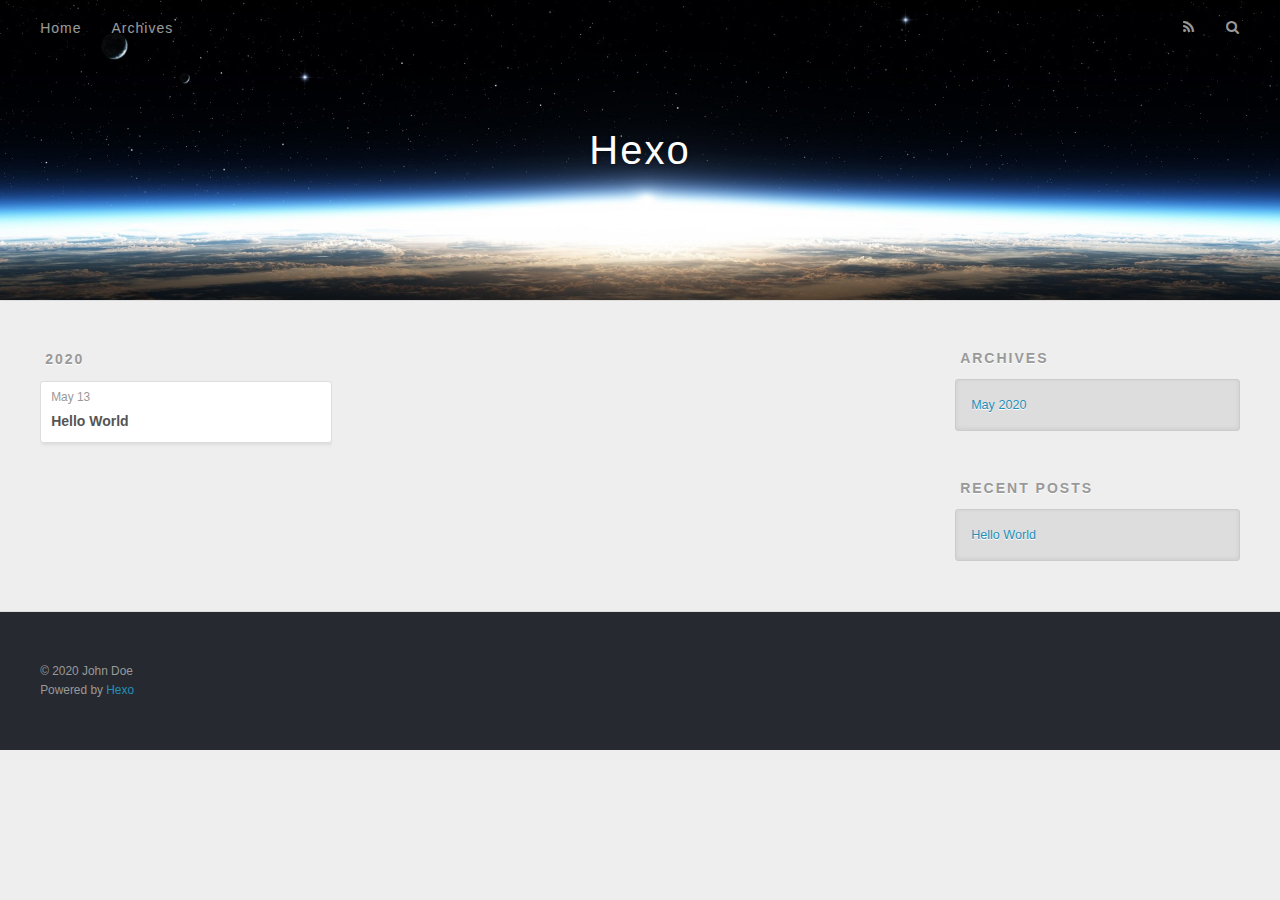
==== archives/index.html @ 78cc44ce "Site updated: 2020-05-13 10:10:25" ====
<!DOCTYPE html>
<html>
<head>
  <meta charset="utf-8">
  

  
  <title>Archives | Hexo</title>
  <meta name="viewport" content="width=device-width, initial-scale=1, maximum-scale=1">
  <meta property="og:type" content="website">
<meta property="og:title" content="Hexo">
<meta property="og:url" content="http://yoursite.com/archives/index.html">
<meta property="og:site_name" content="Hexo">
<meta property="og:locale" content="en_US">
<meta property="article:author" content="John Doe">
<meta name="twitter:card" content="summary">
  
    <link rel="alternate" href="/atom.xml" title="Hexo" type="application/atom+xml">
  
  
    <link rel="icon" href="/favicon.png">
  
  
    <link href="//fonts.googleapis.com/css?family=Source+Code+Pro" rel="stylesheet" type="text/css">
  
  
<link rel="stylesheet" href="/css/style.css">

<meta name="generator" content="Hexo 4.2.0"></head>

<body>
  <div id="container">
    <div id="wrap">
      <header id="header">
  <div id="banner"></div>
  <div id="header-outer" class="outer">
    <div id="header-title" class="inner">
      <h1 id="logo-wrap">
        <a href="/" id="logo">Hexo</a>
      </h1>
      
    </div>
    <div id="header-inner" class="inner">
      <nav id="main-nav">
        <a id="main-nav-toggle" class="nav-icon"></a>
        
          <a class="main-nav-link" href="/">Home</a>
        
          <a class="main-nav-link" href="/archives">Archives</a>
        
      </nav>
      <nav id="sub-nav">
        
          <a id="nav-rss-link" class="nav-icon" href="/atom.xml" title="RSS Feed"></a>
        
        <a id="nav-search-btn" class="nav-icon" title="Search"></a>
      </nav>
      <div id="search-form-wrap">
        <form action="//google.com/search" method="get" accept-charset="UTF-8" class="search-form"><input type="search" name="q" class="search-form-input" placeholder="Search"><button type="submit" class="search-form-submit">&#xF002;</button><input type="hidden" name="sitesearch" value="http://yoursite.com"></form>
      </div>
    </div>
  </div>
</header>
      <div class="outer">
        <section id="main">
  
  
    
    
      
      
      <section class="archives-wrap">
        <div class="archive-year-wrap">
          <a href="/archives/2020" class="archive-year">2020</a>
        </div>
        <div class="archives">
    
    <article class="archive-article archive-type-post">
  <div class="archive-article-inner">
    <header class="archive-article-header">
      <a href="/2020/05/13/hello-world/" class="archive-article-date">
  <time datetime="2020-05-13T02:01:15.736Z" itemprop="datePublished">May 13</time>
</a>
      
  
    <h1 itemprop="name">
      <a class="archive-article-title" href="/2020/05/13/hello-world/">Hello World</a>
    </h1>
  

    </header>
  </div>
</article>
  
  
    </div></section>
  


</section>
        
          <aside id="sidebar">
  
    

  
    

  
    
  
    
  <div class="widget-wrap">
    <h3 class="widget-title">Archives</h3>
    <div class="widget">
      <ul class="archive-list"><li class="archive-list-item"><a class="archive-list-link" href="/archives/2020/05/">May 2020</a></li></ul>
    </div>
  </div>


  
    
  <div class="widget-wrap">
    <h3 class="widget-title">Recent Posts</h3>
    <div class="widget">
      <ul>
        
          <li>
            <a href="/2020/05/13/hello-world/">Hello World</a>
          </li>
        
      </ul>
    </div>
  </div>

  
</aside>
        
      </div>
      <footer id="footer">
  
  <div class="outer">
    <div id="footer-info" class="inner">
      &copy; 2020 John Doe<br>
      Powered by <a href="http://hexo.io/" target="_blank">Hexo</a>
    </div>
  </div>
</footer>
    </div>
    <nav id="mobile-nav">
  
    <a href="/" class="mobile-nav-link">Home</a>
  
    <a href="/archives" class="mobile-nav-link">Archives</a>
  
</nav>
    

<script src="//ajax.googleapis.com/ajax/libs/jquery/2.0.3/jquery.min.js"></script>


  
<link rel="stylesheet" href="/fancybox/jquery.fancybox.css">

  
<script src="/fancybox/jquery.fancybox.pack.js"></script>




<script src="/js/script.js"></script>




  </div>
</body>
</html>
---- css/style.css ----
body {
  width: 100%;
}
body:before,
body:after {
  content: "";
  display: table;
}
body:after {
  clear: both;
}
html,
body,
div,
span,
applet,
object,
iframe,
h1,
h2,
h3,
h4,
h5,
h6,
p,
blockquote,
pre,
a,
abbr,
acronym,
address,
big,
cite,
code,
del,
dfn,
em,
img,
ins,
kbd,
q,
s,
samp,
small,
strike,
strong,
sub,
sup,
tt,
var,
dl,
dt,
dd,
ol,
ul,
li,
fieldset,
form,
label,
legend,
table,
caption,
tbody,
tfoot,
thead,
tr,
th,
td {
  margin: 0;
  padding: 0;
  border: 0;
  outline: 0;
  font-weight: inherit;
  font-style: inherit;
  font-family: inherit;
  font-size: 100%;
  vertical-align: baseline;
}
body {
  line-height: 1;
  color: #000;
  background: #fff;
}
ol,
ul {
  list-style: none;
}
table {
  border-collapse: separate;
  border-spacing: 0;
  vertical-align: middle;
}
caption,
th,
td {
  text-align: left;
  font-weight: normal;
  vertical-align: middle;
}
a img {
  border: none;
}
input,
button {
  margin: 0;
  padding: 0;
}
input::-moz-focus-inner,
button::-moz-focus-inner {
  border: 0;
  padding: 0;
}
@font-face {
  font-family: FontAwesome;
  font-style: normal;
  font-weight: normal;
  src: url("fonts/fontawesome-webfont.eot?v=#4.0.3");
  src: url("fonts/fontawesome-webfont.eot?#iefix&v=#4.0.3") format("embedded-opentype"), url("fonts/fontawesome-webfont.woff?v=#4.0.3") format("woff"), url("fonts/fontawesome-webfont.ttf?v=#4.0.3") format("truetype"), url("fonts/fontawesome-webfont.svg#fontawesomeregular?v=#4.0.3") format("svg");
}
html,
body,
#container {
  height: 100%;
}
body {
  background: #eee;
  font: 14px -apple-system, BlinkMacSystemFont, "Segoe UI", "Roboto", "Oxygen", "Ubuntu", "Cantarell", "Fira Sans", "Droid Sans", "Helvetica Neue", sans-serif;
  -webkit-text-size-adjust: 100%;
}
.outer {
  max-width: 1220px;
  margin: 0 auto;
  padding: 0 20px;
}
.outer:before,
.outer:after {
  content: "";
  display: table;
}
.outer:after {
  clear: both;
}
.inner {
  display: inline;
  float: left;
  width: 98.33333333333333%;
  margin: 0 0.833333333333333%;
}
.left,
.alignleft {
  float: left;
}
.right,
.alignright {
  float: right;
}
.clear {
  clear: both;
}
#container {
  position: relative;
}
.mobile-nav-on {
  overflow: hidden;
}
#wrap {
  height: 100%;
  width: 100%;
  position: absolute;
  top: 0;
  left: 0;
  -webkit-transition: 0.2s ease-out;
  -moz-transition: 0.2s ease-out;
  -ms-transition: 0.2s ease-out;
  transition: 0.2s ease-out;
  z-index: 1;
  background: #eee;
}
.mobile-nav-on #wrap {
  left: 280px;
}
@media screen and (min-width: 768px) {
  #main {
    display: inline;
    float: left;
    width: 73.33333333333333%;
    margin: 0 0.833333333333333%;
  }
}
.article-date,
.article-category-link,
.archive-year,
.widget-title {
  text-decoration: none;
  text-transform: uppercase;
  letter-spacing: 2px;
  color: #999;
  margin-bottom: 1em;
  margin-left: 5px;
  line-height: 1em;
  text-shadow: 0 1px #fff;
  font-weight: bold;
}
.article-inner,
.archive-article-inner {
  background: #fff;
  -webkit-box-shadow: 1px 2px 3px #ddd;
  box-shadow: 1px 2px 3px #ddd;
  border: 1px solid #ddd;
  border-radius: 3px;
}
.article-entry h1,
.widget h1 {
  font-size: 2em;
}
.article-entry h2,
.widget h2 {
  font-size: 1.5em;
}
.article-entry h3,
.widget h3 {
  font-size: 1.3em;
}
.article-entry h4,
.widget h4 {
  font-size: 1.2em;
}
.article-entry h5,
.widget h5 {
  font-size: 1em;
}
.article-entry h6,
.widget h6 {
  font-size: 1em;
  color: #999;
}
.article-entry hr,
.widget hr {
  border: 1px dashed #ddd;
}
.article-entry strong,
.widget strong {
  font-weight: bold;
}
.article-entry em,
.widget em,
.article-entry cite,
.widget cite {
  font-style: italic;
}
.article-entry sup,
.widget sup,
.article-entry sub,
.widget sub {
  font-size: 0.75em;
  line-height: 0;
  position: relative;
  vertical-align: baseline;
}
.article-entry sup,
.widget sup {
  top: -0.5em;
}
.article-entry sub,
.widget sub {
  bottom: -0.2em;
}
.article-entry small,
.widget small {
  font-size: 0.85em;
}
.article-entry acronym,
.widget acronym,
.article-entry abbr,
.widget abbr {
  border-bottom: 1px dotted;
}
.article-entry ul,
.widget ul,
.article-entry ol,
.widget ol,
.article-entry dl,
.widget dl {
  margin: 0 20px;
  line-height: 1.6em;
}
.article-entry ul ul,
.widget ul ul,
.article-entry ol ul,
.widget ol ul,
.article-entry ul ol,
.widget ul ol,
.article-entry ol ol,
.widget ol ol {
  margin-top: 0;
  margin-bottom: 0;
}
.article-entry ul,
.widget ul {
  list-style: disc;
}
.article-entry ol,
.widget ol {
  list-style: decimal;
}
.article-entry dt,
.widget dt {
  font-weight: bold;
}
#header {
  height: 300px;
  position: relative;
  border-bottom: 1px solid #ddd;
}
#header:before,
#header:after {
  content: "";
  position: absolute;
  left: 0;
  right: 0;
  height: 40px;
}
#header:before {
  top: 0;
  background: -webkit-linear-gradient(rgba(0,0,0,0.2), transparent);
  background: -moz-linear-gradient(rgba(0,0,0,0.2), transparent);
  background: -ms-linear-gradient(rgba(0,0,0,0.2), transparent);
  background: linear-gradient(rgba(0,0,0,0.2), transparent);
}
#header:after {
  bottom: 0;
  background: -webkit-linear-gradient(transparent, rgba(0,0,0,0.2));
  background: -moz-linear-gradient(transparent, rgba(0,0,0,0.2));
  background: -ms-linear-gradient(transparent, rgba(0,0,0,0.2));
  background: linear-gradient(transparent, rgba(0,0,0,0.2));
}
#header-outer {
  height: 100%;
  position: relative;
}
#header-inner {
  position: relative;
  overflow: hidden;
}
#banner {
  position: absolute;
  top: 0;
  left: 0;
  width: 100%;
  height: 100%;
  background: url("images/banner.jpg") center #000;
  -webkit-background-size: cover;
  -moz-background-size: cover;
  background-size: cover;
  z-index: -1;
}
#header-title {
  text-align: center;
  height: 40px;
  position: absolute;
  top: 50%;
  left: 0;
  margin-top: -20px;
}
#logo,
#subtitle {
  text-decoration: none;
  color: #fff;
  font-weight: 300;
  text-shadow: 0 1px 4px rgba(0,0,0,0.3);
}
#logo {
  font-size: 40px;
  line-height: 40px;
  letter-spacing: 2px;
}
#subtitle {
  font-size: 16px;
  line-height: 16px;
  letter-spacing: 1px;
}
#subtitle-wrap {
  margin-top: 16px;
}
#main-nav {
  float: left;
  margin-left: -15px;
}
.nav-icon,
.main-nav-link {
  float: left;
  color: #fff;
  opacity: 0.6;
  text-decoration: none;
  text-shadow: 0 1px rgba(0,0,0,0.2);
  -webkit-transition: opacity 0.2s;
  -moz-transition: opacity 0.2s;
  -ms-transition: opacity 0.2s;
  transition: opacity 0.2s;
  display: block;
  padding: 20px 15px;
}
.nav-icon:hover,
.main-nav-link:hover {
  opacity: 1;
}
.nav-icon {
  font-family: FontAwesome;
  text-align: center;
  font-size: 14px;
  width: 14px;
  height: 14px;
  padding: 20px 15px;
  position: relative;
  cursor: pointer;
}
.main-nav-link {
  font-weight: 300;
  letter-spacing: 1px;
}
@media screen and (max-width: 479px) {
  .main-nav-link {
    display: none;
  }
}
#main-nav-toggle {
  display: none;
}
#main-nav-toggle:before {
  content: "\f0c9";
}
@media screen and (max-width: 479px) {
  #main-nav-toggle {
    display: block;
  }
}
#sub-nav {
  float: right;
  margin-right: -15px;
}
#nav-rss-link:before {
  content: "\f09e";
}
#nav-search-btn:before {
  content: "\f002";
}
#search-form-wrap {
  position: absolute;
  top: 15px;
  width: 150px;
  height: 30px;
  right: -150px;
  opacity: 0;
  -webkit-transition: 0.2s ease-out;
  -moz-transition: 0.2s ease-out;
  -ms-transition: 0.2s ease-out;
  transition: 0.2s ease-out;
}
#search-form-wrap.on {
  opacity: 1;
  right: 0;
}
@media screen and (max-width: 479px) {
  #search-form-wrap {
    width: 100%;
    right: -100%;
  }
}
.search-form {
  position: absolute;
  top: 0;
  left: 0;
  right: 0;
  background: #fff;
  padding: 5px 15px;
  border-radius: 15px;
  -webkit-box-shadow: 0 0 10px rgba(0,0,0,0.3);
  box-shadow: 0 0 10px rgba(0,0,0,0.3);
}
.search-form-input {
  border: none;
  background: none;
  color: #555;
  width: 100%;
  font: 13px -apple-system, BlinkMacSystemFont, "Segoe UI", "Roboto", "Oxygen", "Ubuntu", "Cantarell", "Fira Sans", "Droid Sans", "Helvetica Neue", sans-serif;
  outline: none;
}
.search-form-input::-webkit-search-results-decoration,
.search-form-input::-webkit-search-cancel-button {
  -webkit-appearance: none;
}
.search-form-submit {
  position: absolute;
  top: 50%;
  right: 10px;
  margin-top: -7px;
  font: 13px FontAwesome;
  border: none;
  background: none;
  color: #bbb;
  cursor: pointer;
}
.search-form-submit:hover,
.search-form-submit:focus {
  color: #777;
}
.article {
  margin: 50px 0;
}
.article-inner {
  overflow: hidden;
}
.article-meta:before,
.article-meta:after {
  content: "";
  display: table;
}
.article-meta:after {
  clear: both;
}
.article-date {
  float: left;
}
.article-category {
  float: left;
  line-height: 1em;
  color: #ccc;
  text-shadow: 0 1px #fff;
  margin-left: 8px;
}
.article-category:before {
  content: "\2022";
}
.article-category-link {
  margin: 0 12px 1em;
}
.article-header {
  padding: 20px 20px 0;
}
.article-title {
  text-decoration: none;
  font-size: 2em;
  font-weight: bold;
  color: #555;
  line-height: 1.1em;
  -webkit-transition: color 0.2s;
  -moz-transition: color 0.2s;
  -ms-transition: color 0.2s;
  transition: color 0.2s;
}
a.article-title:hover {
  color: #258fb8;
}
.article-entry {
  color: #555;
  padding: 0 20px;
}
.article-entry:before,
.article-entry:after {
  content: "";
  display: table;
}
.article-entry:after {
  clear: both;
}
.article-entry p,
.article-entry table {
  line-height: 1.6em;
  margin: 1.6em 0;
}
.article-entry h1,
.article-entry h2,
.article-entry h3,
.article-entry h4,
.article-entry h5,
.article-entry h6 {
  font-weight: bold;
}
.article-entry h1,
.article-entry h2,
.article-entry h3,
.article-entry h4,
.article-entry h5,
.article-entry h6 {
  line-height: 1.1em;
  margin: 1.1em 0;
}
.article-entry a {
  color: #258fb8;
  text-decoration: none;
}
.article-entry a:hover {
  text-decoration: underline;
}
.article-entry ul,
.article-entry ol,
.article-entry dl {
  margin-top: 1.6em;
  margin-bottom: 1.6em;
}
.article-entry img,
.article-entry video {
  max-width: 100%;
  height: auto;
  display: block;
  margin: auto;
}
.article-entry iframe {
  border: none;
}
.article-entry table {
  width: 100%;
  border-collapse: collapse;
  border-spacing: 0;
}
.article-entry th {
  font-weight: bold;
  border-bottom: 3px solid #ddd;
  padding-bottom: 0.5em;
}
.article-entry td {
  border-bottom: 1px solid #ddd;
  padding: 10px 0;
}
.article-entry blockquote {
  font-family: Georgia, "Times New Roman", serif;
  font-size: 1.4em;
  margin: 1.6em 20px;
  text-align: center;
}
.article-entry blockquote footer {
  font-size: 14px;
  margin: 1.6em 0;
  font-family: -apple-system, BlinkMacSystemFont, "Segoe UI", "Roboto", "Oxygen", "Ubuntu", "Cantarell", "Fira Sans", "Droid Sans", "Helvetica Neue", sans-serif;
}
.article-entry blockquote footer cite:before {
  content: "—";
  padding: 0 0.5em;
}
.article-entry .pullquote {
  text-align: left;
  width: 45%;
  margin: 0;
}
.article-entry .pullquote.left {
  margin-left: 0.5em;
  margin-right: 1em;
}
.article-entry .pullquote.right {
  margin-right: 0.5em;
  margin-left: 1em;
}
.article-entry .caption {
  color: #999;
  display: block;
  font-size: 0.9em;
  margin-top: 0.5em;
  position: relative;
  text-align: center;
}
.article-entry .video-container {
  position: relative;
  padding-top: 56.25%;
  height: 0;
  overflow: hidden;
}
.article-entry .video-container iframe,
.article-entry .video-container object,
.article-entry .video-container embed {
  position: absolute;
  top: 0;
  left: 0;
  width: 100%;
  height: 100%;
  margin-top: 0;
}
.article-more-link a {
  display: inline-block;
  line-height: 1em;
  padding: 6px 15px;
  border-radius: 15px;
  background: #eee;
  color: #999;
  text-shadow: 0 1px #fff;
  text-decoration: none;
}
.article-more-link a:hover {
  background: #258fb8;
  color: #fff;
  text-decoration: none;
  text-shadow: 0 1px #1e7293;
}
.article-footer {
  font-size: 0.85em;
  line-height: 1.6em;
  border-top: 1px solid #ddd;
  padding-top: 1.6em;
  margin: 0 20px 20px;
}
.article-footer:before,
.article-footer:after {
  content: "";
  display: table;
}
.article-footer:after {
  clear: both;
}
.article-footer a {
  color: #999;
  text-decoration: none;
}
.article-footer a:hover {
  color: #555;
}
.article-tag-list-item {
  float: left;
  margin-right: 10px;
}
.article-tag-list-link:before {
  content: "#";
}
.article-comment-link {
  float: right;
}
.article-comment-link:before {
  content: "\f075";
  font-family: FontAwesome;
  padding-right: 8px;
}
.article-share-link {
  cursor: pointer;
  float: right;
  margin-left: 20px;
}
.article-share-link:before {
  content: "\f064";
  font-family: FontAwesome;
  padding-right: 6px;
}
#article-nav {
  position: relative;
}
#article-nav:before,
#article-nav:after {
  content: "";
  display: table;
}
#article-nav:after {
  clear: both;
}
@media screen and (min-width: 768px) {
  #article-nav {
    margin: 50px 0;
  }
  #article-nav:before {
    width: 8px;
    height: 8px;
    position: absolute;
    top: 50%;
    left: 50%;
    margin-top: -4px;
    margin-left: -4px;
    content: "";
    border-radius: 50%;
    background: #ddd;
    -webkit-box-shadow: 0 1px 2px #fff;
    box-shadow: 0 1px 2px #fff;
  }
}
.article-nav-link-wrap {
  text-decoration: none;
  text-shadow: 0 1px #fff;
  color: #999;
  -webkit-box-sizing: border-box;
  -moz-box-sizing: border-box;
  box-sizing: border-box;
  margin-top: 50px;
  text-align: center;
  display: block;
}
.article-nav-link-wrap:hover {
  color: #555;
}
@media screen and (min-width: 768px) {
  .article-nav-link-wrap {
    width: 50%;
    margin-top: 0;
  }
}
@media screen and (min-width: 768px) {
  #article-nav-newer {
    float: left;
    text-align: right;
    padding-right: 20px;
  }
}
@media screen and (min-width: 768px) {
  #article-nav-older {
    float: right;
    text-align: left;
    padding-left: 20px;
  }
}
.article-nav-caption {
  text-transform: uppercase;
  letter-spacing: 2px;
  color: #ddd;
  line-height: 1em;
  font-weight: bold;
}
#article-nav-newer .article-nav-caption {
  margin-right: -2px;
}
.article-nav-title {
  font-size: 0.85em;
  line-height: 1.6em;
  margin-top: 0.5em;
}
.article-share-box {
  position: absolute;
  display: none;
  background: #fff;
  -webkit-box-shadow: 1px 2px 10px rgba(0,0,0,0.2);
  box-shadow: 1px 2px 10px rgba(0,0,0,0.2);
  border-radius: 3px;
  margin-left: -145px;
  overflow: hidden;
  z-index: 1;
}
.article-share-box.on {
  display: block;
}
.article-share-input {
  width: 100%;
  background: none;
  -webkit-box-sizing: border-box;
  -moz-box-sizing: border-box;
  box-sizing: border-box;
  font: 14px -apple-system, BlinkMacSystemFont, "Segoe UI", "Roboto", "Oxygen", "Ubuntu", "Cantarell", "Fira Sans", "Droid Sans", "Helvetica Neue", sans-serif;
  padding: 0 15px;
  color: #555;
  outline: none;
  border: 1px solid #ddd;
  border-radius: 3px 3px 0 0;
  height: 36px;
  line-height: 36px;
}
.article-share-links {
  background: #eee;
}
.article-share-links:before,
.article-share-links:after {
  content: "";
  display: table;
}
.article-share-links:after {
  clear: both;
}
.article-share-twitter,
.article-share-facebook,
.article-share-pinterest,
.article-share-google {
  width: 50px;
  height: 36px;
  display: block;
  float: left;
  position: relative;
  color: #999;
  text-shadow: 0 1px #fff;
}
.article-share-twitter:before,
.article-share-facebook:before,
.article-share-pinterest:before,
.article-share-google:before {
  font-size: 20px;
  font-family: FontAwesome;
  width: 20px;
  height: 20px;
  position: absolute;
  top: 50%;
  left: 50%;
  margin-top: -10px;
  margin-left: -10px;
  text-align: center;
}
.article-share-twitter:hover,
.article-share-facebook:hover,
.article-share-pinterest:hover,
.article-share-google:hover {
  color: #fff;
}
.article-share-twitter:before {
  content: "\f099";
}
.article-share-twitter:hover {
  background: #00aced;
  text-shadow: 0 1px #008abe;
}
.article-share-facebook:before {
  content: "\f09a";
}
.article-share-facebook:hover {
  background: #3b5998;
  text-shadow: 0 1px #2f477a;
}
.article-share-pinterest:before {
  content: "\f0d2";
}
.article-share-pinterest:hover {
  background: #cb2027;
  text-shadow: 0 1px #a21a1f;
}
.article-share-google:before {
  content: "\f0d5";
}
.article-share-google:hover {
  background: #dd4b39;
  text-shadow: 0 1px #be3221;
}
.article-gallery {
  background: #000;
  position: relative;
}
.article-gallery-photos {
  position: relative;
  overflow: hidden;
}
.article-gallery-img {
  display: none;
  max-width: 100%;
}
.article-gallery-img:first-child {
  display: block;
}
.article-gallery-img.loaded {
  position: absolute;
  display: block;
}
.article-gallery-img img {
  display: block;
  max-width: 100%;
  margin: 0 auto;
}
#comments {
  background: #fff;
  -webkit-box-shadow: 1px 2px 3px #ddd;
  box-shadow: 1px 2px 3px #ddd;
  padding: 20px;
  border: 1px solid #ddd;
  border-radius: 3px;
  margin: 50px 0;
}
#comments a {
  color: #258fb8;
}
.archives-wrap {
  margin: 50px 0;
}
.archives:before,
.archives:after {
  content: "";
  display: table;
}
.archives:after {
  clear: both;
}
.archive-year-wrap {
  margin-bottom: 1em;
}
.archives {
  -webkit-column-gap: 10px;
  -moz-column-gap: 10px;
  column-gap: 10px;
}
@media screen and (min-width: 480px) and (max-width: 767px) {
  .archives {
    -webkit-column-count: 2;
    -moz-column-count: 2;
    column-count: 2;
  }
}
@media screen and (min-width: 768px) {
  .archives {
    -webkit-column-count: 3;
    -moz-column-count: 3;
    column-count: 3;
  }
}
.archive-article {
  -webkit-column-break-inside: avoid;
  page-break-inside: avoid;
  overflow: hidden;
  break-inside: avoid-column;
}
.archive-article-inner {
  padding: 10px;
  margin-bottom: 15px;
}
.archive-article-title {
  text-decoration: none;
  font-weight: bold;
  color: #555;
  -webkit-transition: color 0.2s;
  -moz-transition: color 0.2s;
  -ms-transition: color 0.2s;
  transition: color 0.2s;
  line-height: 1.6em;
}
.archive-article-title:hover {
  color: #258fb8;
}
.archive-article-footer {
  margin-top: 1em;
}
.archive-article-date {
  color: #999;
  text-decoration: none;
  font-size: 0.85em;
  line-height: 1em;
  margin-bottom: 0.5em;
  display: block;
}
#page-nav {
  margin: 50px auto;
  background: #fff;
  -webkit-box-shadow: 1px 2px 3px #ddd;
  box-shadow: 1px 2px 3px #ddd;
  border: 1px solid #ddd;
  border-radius: 3px;
  text-align: center;
  color: #999;
  overflow: hidden;
}
#page-nav:before,
#page-nav:after {
  content: "";
  display: table;
}
#page-nav:after {
  clear: both;
}
#page-nav a,
#page-nav span {
  padding: 10px 20px;
  line-height: 1;
  height: 2ex;
}
#page-nav a {
  color: #999;
  text-decoration: none;
}
#page-nav a:hover {
  background: #999;
  color: #fff;
}
#page-nav .prev {
  float: left;
}
#page-nav .next {
  float: right;
}
#page-nav .page-number {
  display: inline-block;
}
@media screen and (max-width: 479px) {
  #page-nav .page-number {
    display: none;
  }
}
#page-nav .current {
  color: #555;
  font-weight: bold;
}
#page-nav .space {
  color: #ddd;
}
#footer {
  background: #262a30;
  padding: 50px 0;
  border-top: 1px solid #ddd;
  color: #999;
}
#footer a {
  color: #258fb8;
  text-decoration: none;
}
#footer a:hover {
  text-decoration: underline;
}
#footer-info {
  line-height: 1.6em;
  font-size: 0.85em;
}
.article-entry pre,
.article-entry .highlight {
  background: #2d2d2d;
  margin: 0 -20px;
  padding: 15px 20px;
  border-style: solid;
  border-color: #ddd;
  border-width: 1px 0;
  overflow: auto;
  color: #ccc;
  line-height: 22.400000000000002px;
}
.article-entry .highlight .gutter pre,
.article-entry .gist .gist-file .gist-data .line-numbers {
  color: #666;
  font-size: 0.85em;
}
.article-entry pre,
.article-entry code {
  font-family: "Source Code Pro", Consolas, Monaco, Menlo, Consolas, monospace;
}
.article-entry code {
  background: #eee;
  text-shadow: 0 1px #fff;
  padding: 0 0.3em;
}
.article-entry pre code {
  background: none;
  text-shadow: none;
  padding: 0;
}
.article-entry .highlight pre {
  border: none;
  margin: 0;
  padding: 0;
}
.article-entry .highlight table {
  margin: 0;
  width: auto;
}
.article-entry .highlight td {
  border: none;
  padding: 0;
}
.article-entry .highlight figcaption {
  font-size: 0.85em;
  color: #999;
  line-height: 1em;
  margin-bottom: 1em;
}
.article-entry .highlight figcaption:before,
.article-entry .highlight figcaption:after {
  content: "";
  display: table;
}
.article-entry .highlight figcaption:after {
  clear: both;
}
.article-entry .highlight figcaption a {
  float: right;
}
.article-entry .highlight .gutter pre {
  text-align: right;
  padding-right: 20px;
}
.article-entry .highlight .line {
  height: 22.400000000000002px;
}
.article-entry .highlight .line.marked {
  background: #515151;
}
.article-entry .gist {
  margin: 0 -20px;
  border-style: solid;
  border-color: #ddd;
  border-width: 1px 0;
  background: #2d2d2d;
  padding: 15px 20px 15px 0;
}
.article-entry .gist .gist-file {
  border: none;
  font-family: "Source Code Pro", Consolas, Monaco, Menlo, Consolas, monospace;
  margin: 0;
}
.article-entry .gist .gist-file .gist-data {
  background: none;
  border: none;
}
.article-entry .gist .gist-file .gist-data .line-numbers {
  background: none;
  border: none;
  padding: 0 20px 0 0;
}
.article-entry .gist .gist-file .gist-data .line-data {
  padding: 0 !important;
}
.article-entry .gist .gist-file .highlight {
  margin: 0;
  padding: 0;
  border: none;
}
.article-entry .gist .gist-file .gist-meta {
  background: #2d2d2d;
  color: #999;
  font: 0.85em -apple-system, BlinkMacSystemFont, "Segoe UI", "Roboto", "Oxygen", "Ubuntu", "Cantarell", "Fira Sans", "Droid Sans", "Helvetica Neue", sans-serif;
  text-shadow: 0 0;
  padding: 0;
  margin-top: 1em;
  margin-left: 20px;
}
.article-entry .gist .gist-file .gist-meta a {
  color: #258fb8;
  font-weight: normal;
}
.article-entry .gist .gist-file .gist-meta a:hover {
  text-decoration: underline;
}
pre .comment,
pre .title {
  color: #999;
}
pre .variable,
pre .attribute,
pre .tag,
pre .regexp,
pre .ruby .constant,
pre .xml .tag .title,
pre .xml .pi,
pre .xml .doctype,
pre .html .doctype,
pre .css .id,
pre .css .class,
pre .css .pseudo {
  color: #f2777a;
}
pre .number,
pre .preprocessor,
pre .built_in,
pre .literal,
pre .params,
pre .constant {
  color: #f99157;
}
pre .class,
pre .ruby .class .title,
pre .css .rules .attribute {
  color: #9c9;
}
pre .string,
pre .value,
pre .inheritance,
pre .header,
pre .ruby .symbol,
pre .xml .cdata {
  color: #9c9;
}
pre .css .hexcolor {
  color: #6cc;
}
pre .function,
pre .python .decorator,
pre .python .title,
pre .ruby .function .title,
pre .ruby .title .keyword,
pre .perl .sub,
pre .javascript .title,
pre .coffeescript .title {
  color: #69c;
}
pre .keyword,
pre .javascript .function {
  color: #c9c;
}
@media screen and (max-width: 479px) {
  #mobile-nav {
    position: absolute;
    top: 0;
    left: 0;
    width: 280px;
    height: 100%;
    background: #191919;
    border-right: 1px solid #fff;
  }
}
@media screen and (max-width: 479px) {
  .mobile-nav-link {
    display: block;
    color: #999;
    text-decoration: none;
    padding: 15px 20px;
    font-weight: bold;
  }
  .mobile-nav-link:hover {
    color: #fff;
  }
}
@media screen and (min-width: 768px) {
  #sidebar {
    display: inline;
    float: left;
    width: 23.333333333333332%;
    margin: 0 0.833333333333333%;
  }
}
.widget-wrap {
  margin: 50px 0;
}
.widget {
  color: #777;
  text-shadow: 0 1px #fff;
  background: #ddd;
  -webkit-box-shadow: 0 -1px 4px #ccc inset;
  box-shadow: 0 -1px 4px #ccc inset;
  border: 1px solid #ccc;
  padding: 15px;
  border-radius: 3px;
}
.widget a {
  color: #258fb8;
  text-decoration: none;
}
.widget a:hover {
  text-decoration: underline;
}
.widget ul ul,
.widget ol ul,
.widget dl ul,
.widget ul ol,
.widget ol ol,
.widget dl ol,
.widget ul dl,
.widget ol dl,
.widget dl dl {
  margin-left: 15px;
  list-style: disc;
}
.widget {
  line-height: 1.6em;
  word-wrap: break-word;
  font-size: 0.9em;
}
.widget ul,
.widget ol {
  list-style: none;
  margin: 0;
}
.widget ul ul,
.widget ol ul,
.widget ul ol,
.widget ol ol {
  margin: 0 20px;
}
.widget ul ul,
.widget ol ul {
  list-style: disc;
}
.widget ul ol,
.widget ol ol {
  list-style: decimal;
}
.category-list-count,
.tag-list-count,
.archive-list-count {
  padding-left: 5px;
  color: #999;
  font-size: 0.85em;
}
.category-list-count:before,
.tag-list-count:before,
.archive-list-count:before {
  content: "(";
}
.category-list-count:after,
.tag-list-count:after,
.archive-list-count:after {
  content: ")";
}
.tagcloud a {
  margin-right: 5px;
  display: inline-block;
}
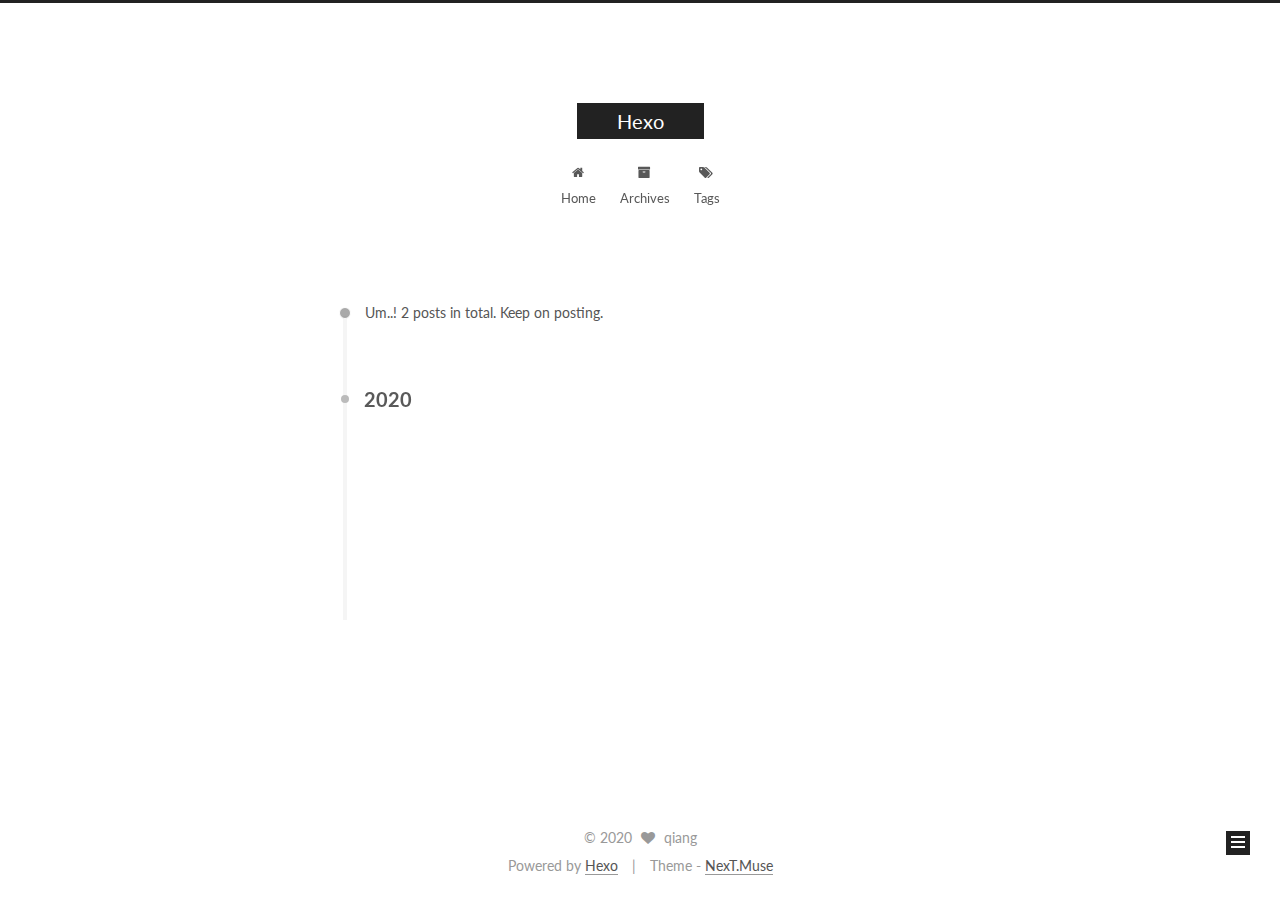
==== commit 38c62b77: "Site updated: 2020-05-13 10:45:34" ====
--- a/archives/index.html
+++ b/archives/index.html
@@ -1,178 +1,597 @@
 <!DOCTYPE html>
-<html>
+
+
+
+  
+
+
+<html class="theme-next muse use-motion" lang="zh">
 <head>
-  <meta charset="utf-8">
-  
-
-  
-  <title>Archives | Hexo</title>
-  <meta name="viewport" content="width=device-width, initial-scale=1, maximum-scale=1">
-  <meta property="og:type" content="website">
+  <meta charset="UTF-8"/>
+<meta http-equiv="X-UA-Compatible" content="IE=edge" />
+<meta name="viewport" content="width=device-width, initial-scale=1, maximum-scale=1"/>
+<meta name="theme-color" content="#222">
+
+
+
+
+
+
+
+
+
+<meta http-equiv="Cache-Control" content="no-transform" />
+<meta http-equiv="Cache-Control" content="no-siteapp" />
+
+
+
+
+
+
+
+
+
+
+
+
+
+
+
+  
+  
+  <link href="/lib/fancybox/source/jquery.fancybox.css?v=2.1.5" rel="stylesheet" type="text/css" />
+
+
+
+
+  
+  
+  
+  
+
+  
+    
+    
+  
+
+  
+
+  
+
+  
+
+  
+
+  
+    
+    
+    <link href="//fonts.googleapis.com/css?family=Lato:300,300italic,400,400italic,700,700italic&subset=latin,latin-ext" rel="stylesheet" type="text/css">
+  
+
+
+
+
+
+
+<link href="/lib/font-awesome/css/font-awesome.min.css?v=4.6.2" rel="stylesheet" type="text/css" />
+
+<link href="/css/main.css?v=5.1.2" rel="stylesheet" type="text/css" />
+
+
+  <meta name="keywords" content="Hexo, NexT" />
+
+
+
+
+
+
+
+
+  <link rel="shortcut icon" type="image/x-icon" href="/favicon.ico?v=5.1.2" />
+
+
+
+
+
+
+<meta property="og:type" content="website">
 <meta property="og:title" content="Hexo">
 <meta property="og:url" content="http://yoursite.com/archives/index.html">
 <meta property="og:site_name" content="Hexo">
-<meta property="og:locale" content="en_US">
-<meta property="article:author" content="John Doe">
+<meta property="og:locale" content="zh">
+<meta property="article:author" content="qiang">
 <meta name="twitter:card" content="summary">
-  
-    <link rel="alternate" href="/atom.xml" title="Hexo" type="application/atom+xml">
-  
-  
-    <link rel="icon" href="/favicon.png">
-  
-  
-    <link href="//fonts.googleapis.com/css?family=Source+Code+Pro" rel="stylesheet" type="text/css">
-  
-  
-<link rel="stylesheet" href="/css/style.css">
+
+
+
+<script type="text/javascript" id="hexo.configurations">
+  var NexT = window.NexT || {};
+  var CONFIG = {
+    root: '/',
+    scheme: 'Muse',
+    sidebar: {"position":"left","display":"post","offset":12,"offset_float":12,"b2t":false,"scrollpercent":false,"onmobile":false},
+    fancybox: true,
+    tabs: true,
+    motion: true,
+    duoshuo: {
+      userId: '0',
+      author: 'Author'
+    },
+    algolia: {
+      applicationID: '',
+      apiKey: '',
+      indexName: '',
+      hits: {"per_page":10},
+      labels: {"input_placeholder":"Search for Posts","hits_empty":"We didn't find any results for the search: ${query}","hits_stats":"${hits} results found in ${time} ms"}
+    }
+  };
+</script>
+
+
+
+  <link rel="canonical" href="http://yoursite.com/archives/"/>
+
+
+
+
+
+  <title>Archive | Hexo</title>
+  
+
+
+
+
+
+
+
+
+
+
+
+
+
 
 <meta name="generator" content="Hexo 4.2.0"></head>
 
-<body>
-  <div id="container">
-    <div id="wrap">
-      <header id="header">
-  <div id="banner"></div>
-  <div id="header-outer" class="outer">
-    <div id="header-title" class="inner">
-      <h1 id="logo-wrap">
-        <a href="/" id="logo">Hexo</a>
-      </h1>
-      
+<body itemscope itemtype="http://schema.org/WebPage" lang="zh">
+
+  
+  
+    
+  
+
+  <div class="container sidebar-position-left  page-archive  ">
+    <div class="headband"></div>
+
+    <header id="header" class="header" itemscope itemtype="http://schema.org/WPHeader">
+      <div class="header-inner"><div class="site-brand-wrapper">
+  <div class="site-meta ">
+    
+
+    <div class="custom-logo-site-title">
+      <a href="/"  class="brand" rel="start">
+        <span class="logo-line-before"><i></i></span>
+        <span class="site-title">Hexo</span>
+        <span class="logo-line-after"><i></i></span>
+      </a>
     </div>
-    <div id="header-inner" class="inner">
-      <nav id="main-nav">
-        <a id="main-nav-toggle" class="nav-icon"></a>
-        
-          <a class="main-nav-link" href="/">Home</a>
-        
-          <a class="main-nav-link" href="/archives">Archives</a>
-        
-      </nav>
-      <nav id="sub-nav">
-        
-          <a id="nav-rss-link" class="nav-icon" href="/atom.xml" title="RSS Feed"></a>
-        
-        <a id="nav-search-btn" class="nav-icon" title="Search"></a>
-      </nav>
-      <div id="search-form-wrap">
-        <form action="//google.com/search" method="get" accept-charset="UTF-8" class="search-form"><input type="search" name="q" class="search-form-input" placeholder="Search"><button type="submit" class="search-form-submit">&#xF002;</button><input type="hidden" name="sitesearch" value="http://yoursite.com"></form>
+      
+        <p class="site-subtitle"></p>
+      
+  </div>
+
+  <div class="site-nav-toggle">
+    <button>
+      <span class="btn-bar"></span>
+      <span class="btn-bar"></span>
+      <span class="btn-bar"></span>
+    </button>
+  </div>
+</div>
+
+<nav class="site-nav">
+  
+
+  
+    <ul id="menu" class="menu">
+      
+        
+        <li class="menu-item menu-item-home">
+          <a href="/" rel="section">
+            
+              <i class="menu-item-icon fa fa-fw fa-home"></i> <br />
+            
+            Home
+          </a>
+        </li>
+      
+        
+        <li class="menu-item menu-item-archives">
+          <a href="/archives/" rel="section">
+            
+              <i class="menu-item-icon fa fa-fw fa-archive"></i> <br />
+            
+            Archives
+          </a>
+        </li>
+      
+        
+        <li class="menu-item menu-item-tags">
+          <a href="/tags/" rel="section">
+            
+              <i class="menu-item-icon fa fa-fw fa-tags"></i> <br />
+            
+            Tags
+          </a>
+        </li>
+      
+
+      
+    </ul>
+  
+
+  
+</nav>
+
+
+
+ </div>
+    </header>
+
+    <main id="main" class="main">
+      <div class="main-inner">
+        <div class="content-wrap">
+          <div id="content" class="content">
+            
+
+  
+  
+  
+  <div class="post-block archive">
+    <div id="posts" class="posts-collapse">
+      <span class="archive-move-on"></span>
+
+      <span class="archive-page-counter">
+        
+        
+        
+          
+        
+        Um..! 2 posts in total. Keep on posting.
+      </span>
+
+      
+
+        
+        
+        
+
+        
+          
+          <div class="collection-title">
+            <h2 class="archive-year motion-element" id="archive-year-2020">2020</h2>
+          </div>
+        
+        
+
+        
+
+  <article class="post post-type-normal" itemscope itemtype="http://schema.org/Article">
+    <header class="post-header">
+
+      <h2 class="post-title">
+        
+            <a class="post-title-link" href="/2020/05/13/%E6%B5%8B%E8%AF%95/" itemprop="url">
+              
+                <span itemprop="name">测试</span>
+              
+            </a>
+        
+      </h2>
+
+      <div class="post-meta">
+        <time class="post-time" itemprop="dateCreated"
+              datetime="2020-05-13T10:15:35+08:00"
+              content="2020-05-13" >
+          05-13
+        </time>
       </div>
+
+    </header>
+  </article>
+
+
+
+      
+
+        
+        
+        
+
+        
+        
+
+        
+
+  <article class="post post-type-normal" itemscope itemtype="http://schema.org/Article">
+    <header class="post-header">
+
+      <h2 class="post-title">
+        
+            <a class="post-title-link" href="/2020/05/13/hello-world/" itemprop="url">
+              
+                <span itemprop="name">Hello World</span>
+              
+            </a>
+        
+      </h2>
+
+      <div class="post-meta">
+        <time class="post-time" itemprop="dateCreated"
+              datetime="2020-05-13T10:01:15+08:00"
+              content="2020-05-13" >
+          05-13
+        </time>
+      </div>
+
+    </header>
+  </article>
+
+
+
+      
+
     </div>
   </div>
-</header>
-      <div class="outer">
-        <section id="main">
-  
-  
-    
-    
-      
-      
-      <section class="archives-wrap">
-        <div class="archive-year-wrap">
-          <a href="/archives/2020" class="archive-year">2020</a>
+  
+  
+  
+
+  
+
+
+
+          </div>
+          
+
+
+          
+
         </div>
-        <div class="archives">
-    
-    <article class="archive-article archive-type-post">
-  <div class="archive-article-inner">
-    <header class="archive-article-header">
-      <a href="/2020/05/13/hello-world/" class="archive-article-date">
-  <time datetime="2020-05-13T02:01:15.736Z" itemprop="datePublished">May 13</time>
-</a>
-      
-  
-    <h1 itemprop="name">
-      <a class="archive-article-title" href="/2020/05/13/hello-world/">Hello World</a>
-    </h1>
-  
-
-    </header>
-  </div>
-</article>
-  
-  
-    </div></section>
-  
-
-
-</section>
-        
-          <aside id="sidebar">
-  
-    
-
-  
-    
-
-  
-    
-  
-    
-  <div class="widget-wrap">
-    <h3 class="widget-title">Archives</h3>
-    <div class="widget">
-      <ul class="archive-list"><li class="archive-list-item"><a class="archive-list-link" href="/archives/2020/05/">May 2020</a></li></ul>
+        
+          
+  
+  <div class="sidebar-toggle">
+    <div class="sidebar-toggle-line-wrap">
+      <span class="sidebar-toggle-line sidebar-toggle-line-first"></span>
+      <span class="sidebar-toggle-line sidebar-toggle-line-middle"></span>
+      <span class="sidebar-toggle-line sidebar-toggle-line-last"></span>
     </div>
   </div>
 
-
-  
-    
-  <div class="widget-wrap">
-    <h3 class="widget-title">Recent Posts</h3>
-    <div class="widget">
-      <ul>
-        
-          <li>
-            <a href="/2020/05/13/hello-world/">Hello World</a>
-          </li>
-        
-      </ul>
+  <aside id="sidebar" class="sidebar">
+    
+    <div class="sidebar-inner">
+
+      
+
+      
+
+      <section class="site-overview sidebar-panel sidebar-panel-active">
+        <div class="site-author motion-element" itemprop="author" itemscope itemtype="http://schema.org/Person">
+          <img class="site-author-image" itemprop="image"
+               src="/images/avatar.gif"
+               alt="qiang" />
+          <p class="site-author-name" itemprop="name">qiang</p>
+           
+              <p class="site-description motion-element" itemprop="description"></p>
+          
+        </div>
+        <nav class="site-state motion-element">
+
+          
+            <div class="site-state-item site-state-posts">
+              <a href="/archives/">
+                <span class="site-state-item-count">2</span>
+                <span class="site-state-item-name">posts</span>
+              </a>
+            </div>
+          
+
+          
+
+          
+
+        </nav>
+
+        
+
+        <div class="links-of-author motion-element">
+          
+        </div>
+
+        
+        
+
+        
+        
+
+        
+
+
+      </section>
+
+      
+
+      
+
     </div>
+  </aside>
+
+
+        
+      </div>
+    </main>
+
+    <footer id="footer" class="footer">
+      <div class="footer-inner">
+        <div class="copyright" >
+  
+  &copy; 
+  <span itemprop="copyrightYear">2020</span>
+  <span class="with-love">
+    <i class="fa fa-heart"></i>
+  </span>
+  <span class="author" itemprop="copyrightHolder">qiang</span>
+</div>
+
+
+<div class="powered-by">
+  Powered by <a class="theme-link" href="https://hexo.io" target="_blank" rel="noopener">Hexo</a>
+</div>
+
+<div class="theme-info">
+  Theme -
+  <a class="theme-link" href="https://github.com/iissnan/hexo-theme-next" target="_blank" rel="noopener">
+    NexT.Muse
+  </a>
+</div>
+
+
+        
+
+        
+      </div>
+    </footer>
+
+    
+      <div class="back-to-top">
+        <i class="fa fa-arrow-up"></i>
+        
+      </div>
+    
+
   </div>
 
   
-</aside>
-        
-      </div>
-      <footer id="footer">
-  
-  <div class="outer">
-    <div id="footer-info" class="inner">
-      &copy; 2020 John Doe<br>
-      Powered by <a href="http://hexo.io/" target="_blank">Hexo</a>
-    </div>
-  </div>
-</footer>
-    </div>
-    <nav id="mobile-nav">
-  
-    <a href="/" class="mobile-nav-link">Home</a>
-  
-    <a href="/archives" class="mobile-nav-link">Archives</a>
-  
-</nav>
-    
-
-<script src="//ajax.googleapis.com/ajax/libs/jquery/2.0.3/jquery.min.js"></script>
-
-
-  
-<link rel="stylesheet" href="/fancybox/jquery.fancybox.css">
-
-  
-<script src="/fancybox/jquery.fancybox.pack.js"></script>
-
-
-
-
-<script src="/js/script.js"></script>
-
-
-
-
-  </div>
+
+<script type="text/javascript">
+  if (Object.prototype.toString.call(window.Promise) !== '[object Function]') {
+    window.Promise = null;
+  }
+</script>
+
+
+
+
+
+
+
+
+
+  
+
+
+
+
+
+
+
+
+
+
+
+
+  
+  <script type="text/javascript" src="/lib/jquery/index.js?v=2.1.3"></script>
+
+  
+  <script type="text/javascript" src="/lib/fastclick/lib/fastclick.min.js?v=1.0.6"></script>
+
+  
+  <script type="text/javascript" src="/lib/jquery_lazyload/jquery.lazyload.js?v=1.9.7"></script>
+
+  
+  <script type="text/javascript" src="/lib/velocity/velocity.min.js?v=1.2.1"></script>
+
+  
+  <script type="text/javascript" src="/lib/velocity/velocity.ui.min.js?v=1.2.1"></script>
+
+  
+  <script type="text/javascript" src="/lib/fancybox/source/jquery.fancybox.pack.js?v=2.1.5"></script>
+
+
+  
+
+
+  <script type="text/javascript" src="/js/src/utils.js?v=5.1.2"></script>
+
+  <script type="text/javascript" src="/js/src/motion.js?v=5.1.2"></script>
+
+
+
+  
+  
+
+  
+  
+    <script type="text/javascript" id="motion.page.archive">
+      $('.archive-year').velocity('transition.slideLeftIn');
+    </script>
+  
+
+
+  
+
+
+  <script type="text/javascript" src="/js/src/bootstrap.js?v=5.1.2"></script>
+
+
+
+  
+
+
+  
+
+
+
+
+	
+
+
+
+
+
+  
+
+
+
+
+
+  
+
+
+
+
+
+
+  
+
+
+
+
+
+  
+
+  
+
+  
+
+  
+
+  
+
+  
+
 </body>
-</html>+</html>
--- a/css/main.css
+++ b/css/main.css
@@ -0,0 +1,2648 @@
+/* normalize.css v3.0.2 | MIT License | git.io/normalize */
+html {
+  font-family: sans-serif; /* 1 */
+  -ms-text-size-adjust: 100%; /* 2 */
+  -webkit-text-size-adjust: 100%; /* 2 */
+}
+body {
+  margin: 0;
+}
+article,
+aside,
+details,
+figcaption,
+figure,
+footer,
+header,
+hgroup,
+main,
+menu,
+nav,
+section,
+summary {
+  display: block;
+}
+audio,
+canvas,
+progress,
+video {
+  display: inline-block; /* 1 */
+  vertical-align: baseline; /* 2 */
+}
+audio:not([controls]) {
+  display: none;
+  height: 0;
+}
+[hidden],
+template {
+  display: none;
+}
+a {
+  background-color: transparent;
+}
+a:active,
+a:hover {
+  outline: 0;
+}
+abbr[title] {
+  border-bottom: 1px dotted;
+}
+b,
+strong {
+  font-weight: bold;
+}
+dfn {
+  font-style: italic;
+}
+h1 {
+  font-size: 2em;
+  margin: 0.67em 0;
+}
+mark {
+  background: #ff0;
+  color: #000;
+}
+small {
+  font-size: 80%;
+}
+sub,
+sup {
+  font-size: 75%;
+  line-height: 0;
+  position: relative;
+  vertical-align: baseline;
+}
+sup {
+  top: -0.5em;
+}
+sub {
+  bottom: -0.25em;
+}
+img {
+  border: 0;
+}
+svg:not(:root) {
+  overflow: hidden;
+}
+figure {
+  margin: 1em 40px;
+}
+hr {
+  -moz-box-sizing: content-box;
+  box-sizing: content-box;
+  height: 0;
+}
+pre {
+  overflow: auto;
+}
+code,
+kbd,
+pre,
+samp {
+  font-family: monospace, monospace;
+  font-size: 1em;
+}
+button,
+input,
+optgroup,
+select,
+textarea {
+  color: inherit; /* 1 */
+  font: inherit; /* 2 */
+  margin: 0; /* 3 */
+}
+button {
+  overflow: visible;
+}
+button,
+select {
+  text-transform: none;
+}
+button,
+html input[type="button"],
+input[type="reset"],
+input[type="submit"] {
+  -webkit-appearance: button; /* 2 */
+  cursor: pointer; /* 3 */
+}
+button[disabled],
+html input[disabled] {
+  cursor: default;
+}
+button::-moz-focus-inner,
+input::-moz-focus-inner {
+  border: 0;
+  padding: 0;
+}
+input {
+  line-height: normal;
+}
+input[type="checkbox"],
+input[type="radio"] {
+  box-sizing: border-box; /* 1 */
+  padding: 0; /* 2 */
+}
+input[type="number"]::-webkit-inner-spin-button,
+input[type="number"]::-webkit-outer-spin-button {
+  height: auto;
+}
+input[type="search"] {
+  -webkit-appearance: textfield; /* 1 */
+  -moz-box-sizing: content-box;
+  -webkit-box-sizing: content-box; /* 2 */
+  box-sizing: content-box;
+}
+input[type="search"]::-webkit-search-cancel-button,
+input[type="search"]::-webkit-search-decoration {
+  -webkit-appearance: none;
+}
+fieldset {
+  border: 1px solid #c0c0c0;
+  margin: 0 2px;
+  padding: 0.35em 0.625em 0.75em;
+}
+legend {
+  border: 0; /* 1 */
+  padding: 0; /* 2 */
+}
+textarea {
+  overflow: auto;
+}
+optgroup {
+  font-weight: bold;
+}
+table {
+  border-collapse: collapse;
+  border-spacing: 0;
+}
+td,
+th {
+  padding: 0;
+}
+::selection {
+  background: #262a30;
+  color: #fff;
+}
+body {
+  position: relative;
+  font-family: 'Lato', "PingFang SC", "Microsoft YaHei", sans-serif;
+  font-size: 14px;
+  line-height: 2;
+  color: #555;
+  background: #fff;
+}
+@media (max-width: 767px) {
+  body {
+    padding-right: 0 !important;
+  }
+}
+@media (min-width: 768px) and (max-width: 991px) {
+  body {
+    padding-right: 0 !important;
+  }
+}
+@media (min-width: 1600px) {
+  body {
+    font-size: 16px;
+  }
+}
+h1,
+h2,
+h3,
+h4,
+h5,
+h6 {
+  margin: 0;
+  padding: 0;
+  font-weight: bold;
+  line-height: 1.5;
+  font-family: 'Lato', "PingFang SC", "Microsoft YaHei", sans-serif;
+}
+h2,
+h3,
+h4,
+h5,
+h6 {
+  margin: 20px 0 15px;
+}
+h1 {
+  font-size: 22px;
+}
+@media (max-width: 767px) {
+  h1 {
+    font-size: 18px;
+  }
+}
+h2 {
+  font-size: 20px;
+}
+@media (max-width: 767px) {
+  h2 {
+    font-size: 16px;
+  }
+}
+h3 {
+  font-size: 18px;
+}
+@media (max-width: 767px) {
+  h3 {
+    font-size: 14px;
+  }
+}
+h4 {
+  font-size: 16px;
+}
+@media (max-width: 767px) {
+  h4 {
+    font-size: 12px;
+  }
+}
+h5 {
+  font-size: 14px;
+}
+@media (max-width: 767px) {
+  h5 {
+    font-size: 10px;
+  }
+}
+h6 {
+  font-size: 12px;
+}
+@media (max-width: 767px) {
+  h6 {
+    font-size: 8px;
+  }
+}
+p {
+  margin: 0 0 20px 0;
+}
+a {
+  color: #555;
+  text-decoration: none;
+  border-bottom: 1px solid #999;
+  word-wrap: break-word;
+}
+a:hover {
+  color: #222;
+  border-bottom-color: #222;
+}
+blockquote {
+  margin: 0;
+  padding: 0;
+}
+img {
+  display: block;
+  margin: auto;
+  max-width: 100%;
+  height: auto;
+}
+hr {
+  margin: 40px 0;
+  height: 3px;
+  border: none;
+  background-color: #ddd;
+  background-image: repeating-linear-gradient(-45deg, #fff, #fff 4px, transparent 4px, transparent 8px);
+}
+blockquote {
+  padding: 0 15px;
+  color: #666;
+  border-left: 4px solid #ddd;
+}
+blockquote cite::before {
+  content: "-";
+  padding: 0 5px;
+}
+dt {
+  font-weight: 700;
+}
+dd {
+  margin: 0;
+  padding: 0;
+}
+.text-left {
+  text-align: left;
+}
+.text-center {
+  text-align: center;
+}
+.text-right {
+  text-align: right;
+}
+.text-justify {
+  text-align: justify;
+}
+.text-nowrap {
+  white-space: nowrap;
+}
+.text-lowercase {
+  text-transform: lowercase;
+}
+.text-uppercase {
+  text-transform: uppercase;
+}
+.text-capitalize {
+  text-transform: capitalize;
+}
+.center-block {
+  display: block;
+  margin-left: auto;
+  margin-right: auto;
+}
+.clearfix:before,
+.clearfix:after {
+  content: " ";
+  display: table;
+}
+.clearfix:after {
+  clear: both;
+}
+.pullquote {
+  width: 45%;
+}
+.pullquote.left {
+  float: left;
+  margin-left: 5px;
+  margin-right: 10px;
+}
+.pullquote.right {
+  float: right;
+  margin-left: 10px;
+  margin-right: 5px;
+}
+.affix.affix.affix {
+  position: fixed;
+}
+.translation {
+  margin-top: -20px;
+  font-size: 14px;
+  color: #999;
+}
+.scrollbar-measure {
+  width: 100px;
+  height: 100px;
+  overflow: scroll;
+  position: absolute;
+  top: -9999px;
+}
+.use-motion .motion-element {
+  opacity: 0;
+}
+table {
+  margin: 20px 0;
+  width: 100%;
+  border-collapse: collapse;
+  border-spacing: 0;
+  border: 1px solid #ddd;
+  font-size: 14px;
+  table-layout: fixed;
+  word-wrap: break-all;
+}
+table>tbody>tr:nth-of-type(odd) {
+  background-color: #f9f9f9;
+}
+table>tbody>tr:hover {
+  background-color: #f5f5f5;
+}
+caption,
+th,
+td {
+  padding: 8px;
+  text-align: left;
+  vertical-align: middle;
+  font-weight: normal;
+}
+th,
+td {
+  border-bottom: 3px solid #ddd;
+  border-right: 1px solid #eee;
+}
+th {
+  padding-bottom: 10px;
+  font-weight: 700;
+}
+td {
+  border-bottom-width: 1px;
+}
+html,
+body {
+  height: 100%;
+}
+.container {
+  position: relative;
+  min-height: 100%;
+}
+.header-inner {
+  margin: 0 auto;
+  padding: 100px 0 70px;
+  width: 700px;
+}
+@media (min-width: 1600px) {
+  .container .header-inner {
+    width: 900px;
+  }
+}
+.main {
+  padding-bottom: 150px;
+}
+.main-inner {
+  margin: 0 auto;
+  width: 700px;
+}
+@media (min-width: 1600px) {
+  .container .main-inner {
+    width: 900px;
+  }
+}
+.footer {
+  position: absolute;
+  left: 0;
+  bottom: 0;
+  width: 100%;
+  min-height: 50px;
+}
+.footer-inner {
+  box-sizing: border-box;
+  margin: 20px auto;
+  width: 700px;
+}
+@media (min-width: 1600px) {
+  .container .footer-inner {
+    width: 900px;
+  }
+}
+pre,
+.highlight {
+  overflow: auto;
+  margin: 20px 0;
+  padding: 0;
+  font-size: 13px;
+  color: #4d4d4c;
+  background: #f7f7f7;
+  line-height: 1.6;
+}
+pre,
+code {
+  font-family: consolas, Menlo, "PingFang SC", "Microsoft YaHei", monospace;
+}
+code {
+  padding: 2px 4px;
+  word-wrap: break-word;
+  color: #555;
+  background: #eee;
+  border-radius: 3px;
+  font-size: 13px;
+}
+pre code {
+  padding: 0;
+  color: #4d4d4c;
+  background: none;
+  text-shadow: none;
+}
+.highlight {
+  border-radius: 1px;
+}
+.highlight pre {
+  border: none;
+  margin: 0;
+  padding: 10px 0;
+}
+.highlight table {
+  margin: 0;
+  width: auto;
+  border: none;
+}
+.highlight td {
+  border: none;
+  padding: 0;
+}
+.highlight figcaption {
+  font-size: 1em;
+  color: #4d4d4c;
+  line-height: 1em;
+  margin-bottom: 1em;
+}
+.highlight figcaption:before,
+.highlight figcaption:after {
+  content: " ";
+  display: table;
+}
+.highlight figcaption:after {
+  clear: both;
+}
+.highlight figcaption a {
+  float: right;
+  color: #4d4d4c;
+}
+.highlight figcaption a:hover {
+  border-bottom-color: #4d4d4c;
+}
+.highlight .gutter pre {
+  padding-left: 10px;
+  padding-right: 10px;
+  color: #869194;
+  text-align: right;
+  background-color: #eff2f3;
+}
+.highlight .code pre {
+  width: 100%;
+  padding-left: 10px;
+  padding-right: 10px;
+  background-color: #f7f7f7;
+}
+.highlight .line {
+  height: 20px;
+}
+.gutter {
+  -webkit-user-select: none;
+  -moz-user-select: none;
+  -ms-user-select: none;
+  user-select: none;
+}
+.gist table {
+  width: auto;
+}
+.gist table td {
+  border: none;
+}
+pre .deletion {
+  background: #fdd;
+}
+pre .addition {
+  background: #dfd;
+}
+pre .meta {
+  color: #8959a8;
+}
+pre .comment {
+  color: #8e908c;
+}
+pre .variable,
+pre .attribute,
+pre .tag,
+pre .regexp,
+pre .ruby .constant,
+pre .xml .tag .title,
+pre .xml .pi,
+pre .xml .doctype,
+pre .html .doctype,
+pre .css .id,
+pre .css .class,
+pre .css .pseudo {
+  color: #c82829;
+}
+pre .number,
+pre .preprocessor,
+pre .built_in,
+pre .literal,
+pre .params,
+pre .constant,
+pre .command {
+  color: #f5871f;
+}
+pre .ruby .class .title,
+pre .css .rules .attribute,
+pre .string,
+pre .value,
+pre .inheritance,
+pre .header,
+pre .ruby .symbol,
+pre .xml .cdata,
+pre .special,
+pre .number,
+pre .formula {
+  color: #718c00;
+}
+pre .title,
+pre .css .hexcolor {
+  color: #3e999f;
+}
+pre .function,
+pre .python .decorator,
+pre .python .title,
+pre .ruby .function .title,
+pre .ruby .title .keyword,
+pre .perl .sub,
+pre .javascript .title,
+pre .coffeescript .title {
+  color: #4271ae;
+}
+pre .keyword,
+pre .javascript .function {
+  color: #8959a8;
+}
+.full-image.full-image.full-image {
+  border: none;
+  max-width: 100%;
+  width: auto;
+  margin: 20px auto;
+}
+@media (min-width: 992px) {
+  .full-image.full-image.full-image {
+    max-width: none;
+    width: 110%;
+    margin: 25px -5%;
+  }
+}
+.blockquote-center,
+.page-home .post-type-quote blockquote,
+.page-post-detail .post-type-quote blockquote {
+  position: relative;
+  margin: 40px 0;
+  padding: 0;
+  border-left: none;
+  text-align: center;
+}
+.blockquote-center::before,
+.page-home .post-type-quote blockquote::before,
+.page-post-detail .post-type-quote blockquote::before,
+.blockquote-center::after,
+.page-home .post-type-quote blockquote::after,
+.page-post-detail .post-type-quote blockquote::after {
+  position: absolute;
+  content: ' ';
+  display: block;
+  width: 100%;
+  height: 24px;
+  opacity: 0.2;
+  background-repeat: no-repeat;
+  background-position: 0 -6px;
+  background-size: 22px 22px;
+}
+.blockquote-center::before,
+.page-home .post-type-quote blockquote::before,
+.page-post-detail .post-type-quote blockquote::before {
+  top: -20px;
+  background-image: url("../images/quote-l.svg");
+  border-top: 1px solid #ccc;
+}
+.blockquote-center::after,
+.page-home .post-type-quote blockquote::after,
+.page-post-detail .post-type-quote blockquote::after {
+  bottom: -20px;
+  background-image: url("../images/quote-r.svg");
+  border-bottom: 1px solid #ccc;
+  background-position: 100% 8px;
+}
+.blockquote-center p,
+.page-home .post-type-quote blockquote p,
+.page-post-detail .post-type-quote blockquote p,
+.blockquote-center div,
+.page-home .post-type-quote blockquote div,
+.page-post-detail .post-type-quote blockquote div {
+  text-align: center;
+}
+.post .post-body .group-picture img {
+  box-sizing: border-box;
+  padding: 0 3px;
+  border: none;
+}
+.post .group-picture-row {
+  overflow: hidden;
+  margin-top: 6px;
+}
+.post .group-picture-row:first-child {
+  margin-top: 0;
+}
+.post .group-picture-column {
+  float: left;
+}
+.page-post-detail .post-body .group-picture-column {
+  float: none;
+  margin-top: 10px;
+  width: auto !important;
+}
+.page-post-detail .post-body .group-picture-column img {
+  margin: 0 auto;
+}
+.page-archive .group-picture-container {
+  overflow: hidden;
+}
+.page-archive .group-picture-row {
+  float: left;
+}
+.page-archive .group-picture-row:first-child {
+  margin-top: 6px;
+}
+.page-archive .group-picture-column {
+  max-width: 150px;
+  max-height: 150px;
+}
+.post-body .note {
+  position: relative;
+  padding: 15px;
+  margin-bottom: 20px;
+  border: 1px solid #eee;
+  border-left-width: 5px;
+  border-radius: 3px;
+}
+.post-body .note h2,
+.post-body .note h3,
+.post-body .note h4,
+.post-body .note h5,
+.post-body .note h6 {
+  margin-top: 0;
+  margin-bottom: 0;
+  border-bottom: initial;
+  padding-top: 0 !important;
+}
+.post-body .note p:first-child,
+.post-body .note ul:first-child,
+.post-body .note ol:first-child,
+.post-body .note table:first-child,
+.post-body .note pre:first-child,
+.post-body .note blockquote:first-child {
+  margin-top: 0;
+}
+.post-body .note p:last-child,
+.post-body .note ul:last-child,
+.post-body .note ol:last-child,
+.post-body .note table:last-child,
+.post-body .note pre:last-child,
+.post-body .note blockquote:last-child {
+  margin-bottom: 0;
+}
+.post-body .note.default {
+  border-left-color: #777;
+}
+.post-body .note.default h2,
+.post-body .note.default h3,
+.post-body .note.default h4,
+.post-body .note.default h5,
+.post-body .note.default h6 {
+  color: #777;
+}
+.post-body .note.primary {
+  border-left-color: #6f42c1;
+}
+.post-body .note.primary h2,
+.post-body .note.primary h3,
+.post-body .note.primary h4,
+.post-body .note.primary h5,
+.post-body .note.primary h6 {
+  color: #6f42c1;
+}
+.post-body .note.info {
+  border-left-color: #428bca;
+}
+.post-body .note.info h2,
+.post-body .note.info h3,
+.post-body .note.info h4,
+.post-body .note.info h5,
+.post-body .note.info h6 {
+  color: #428bca;
+}
+.post-body .note.success {
+  border-left-color: #5cb85c;
+}
+.post-body .note.success h2,
+.post-body .note.success h3,
+.post-body .note.success h4,
+.post-body .note.success h5,
+.post-body .note.success h6 {
+  color: #5cb85c;
+}
+.post-body .note.warning {
+  border-left-color: #f0ad4e;
+}
+.post-body .note.warning h2,
+.post-body .note.warning h3,
+.post-body .note.warning h4,
+.post-body .note.warning h5,
+.post-body .note.warning h6 {
+  color: #f0ad4e;
+}
+.post-body .note.danger {
+  border-left-color: #d9534f;
+}
+.post-body .note.danger h2,
+.post-body .note.danger h3,
+.post-body .note.danger h4,
+.post-body .note.danger h5,
+.post-body .note.danger h6 {
+  color: #d9534f;
+}
+.post-body .label {
+  display: inline;
+  padding: 0 2px;
+  white-space: nowrap;
+}
+.post-body .label.default {
+  background-color: #f0f0f0;
+}
+.post-body .label.primary {
+  background-color: #efe6f7;
+}
+.post-body .label.info {
+  background-color: #e5f2f8;
+}
+.post-body .label.success {
+  background-color: #e7f4e9;
+}
+.post-body .label.warning {
+  background-color: #fcf6e1;
+}
+.post-body .label.danger {
+  background-color: #fae8eb;
+}
+.post-body .tabs {
+  position: relative;
+  display: block;
+  margin-bottom: 20px;
+  padding-top: 10px;
+}
+.post-body .tabs ul.nav-tabs {
+  margin: 0;
+  padding: 0;
+  display: flex;
+  margin-bottom: -1px;
+}
+@media (max-width: 413px) {
+  .post-body .tabs ul.nav-tabs {
+    display: block;
+    margin-bottom: 5px;
+  }
+}
+.post-body .tabs ul.nav-tabs li.tab {
+  list-style-type: none !important;
+  margin: 0 0.25em 0 0;
+  border-top: 3px solid transparent;
+  border-left: 1px solid transparent;
+  border-right: 1px solid transparent;
+}
+@media (max-width: 413px) {
+  .post-body .tabs ul.nav-tabs li.tab {
+    margin: initial;
+    border-top: 1px solid transparent;
+    border-left: 3px solid transparent;
+    border-right: 1px solid transparent;
+    border-bottom: 1px solid transparent;
+  }
+}
+.post-body .tabs ul.nav-tabs li.tab a {
+  outline: 0;
+  border-bottom: initial;
+  display: block;
+  line-height: 1.8em;
+  padding: 0.25em 0.75em;
+  transition-duration: 0.2s;
+  transition-timing-function: ease-out;
+  transition-delay: 0s;
+}
+.post-body .tabs ul.nav-tabs li.tab a i {
+  width: 1.285714285714286em;
+}
+.post-body .tabs ul.nav-tabs li.tab.active {
+  border-top: 3px solid #fc6423;
+  border-left: 1px solid #ddd;
+  border-right: 1px solid #ddd;
+  background-color: #fff;
+}
+@media (max-width: 413px) {
+  .post-body .tabs ul.nav-tabs li.tab.active {
+    border-top: 1px solid #ddd;
+    border-left: 3px solid #fc6423;
+    border-right: 1px solid #ddd;
+    border-bottom: 1px solid #ddd;
+  }
+}
+.post-body .tabs ul.nav-tabs li.tab.active a {
+  cursor: default;
+  color: #555;
+}
+.post-body .tabs .tab-content {
+  background-color: #fff;
+}
+.post-body .tabs .tab-content .tab-pane {
+  border: 1px solid #ddd;
+  padding: 20px 20px 0 20px;
+}
+.post-body .tabs .tab-content .tab-pane:not(.active) {
+  display: none !important;
+}
+.post-body .tabs .tab-content .tab-pane.active {
+  display: block !important;
+}
+.btn {
+  display: inline-block;
+  padding: 0 20px;
+  font-size: 14px;
+  color: #fff;
+  background: #222;
+  border: 2px solid #222;
+  text-decoration: none;
+  border-radius: 0;
+  transition-property: background-color;
+  transition-duration: 0.2s;
+  transition-timing-function: ease-in-out;
+  transition-delay: 0s;
+}
+.btn:hover,
+.post-button .btn:hover {
+  border-color: #222;
+  color: #222;
+  background: #fff;
+}
+.btn-bar {
+  display: block;
+  width: 22px;
+  height: 2px;
+  background: #555;
+  border-radius: 1px;
+}
+.btn-bar+.btn-bar {
+  margin-top: 4px;
+}
+.pagination {
+  margin: 120px 0 40px;
+  text-align: center;
+  border-top: 1px solid #eee;
+}
+.page-number-basic,
+.pagination .prev,
+.pagination .next,
+.pagination .page-number,
+.pagination .space {
+  display: inline-block;
+  position: relative;
+  top: -1px;
+  margin: 0 10px;
+  padding: 0 10px;
+  line-height: 30px;
+}
+@media (max-width: 767px) {
+  .page-number-basic,
+  .pagination .prev,
+  .pagination .next,
+  .pagination .page-number,
+  .pagination .space {
+    margin: 0 5px;
+  }
+}
+.pagination .prev,
+.pagination .next,
+.pagination .page-number {
+  border-bottom: 0;
+  border-top: 1px solid #eee;
+  transition-property: border-color;
+  transition-duration: 0.2s;
+  transition-timing-function: ease-in-out;
+  transition-delay: 0s;
+}
+.pagination .prev:hover,
+.pagination .next:hover,
+.pagination .page-number:hover {
+  border-top-color: #222;
+}
+.pagination .space {
+  padding: 0;
+  margin: 0;
+}
+.pagination .prev {
+  margin-left: 0;
+}
+.pagination .next {
+  margin-right: 0;
+}
+.pagination .page-number.current {
+  color: #fff;
+  background: #ccc;
+  border-top-color: #ccc;
+}
+@media (max-width: 767px) {
+  .pagination {
+    border-top: none;
+  }
+  .pagination .prev,
+  .pagination .next,
+  .pagination .page-number {
+    margin-bottom: 10px;
+    border-top: 0;
+    border-bottom: 1px solid #eee;
+  }
+  .pagination .prev:hover,
+  .pagination .next:hover,
+  .pagination .page-number:hover {
+    border-bottom-color: #222;
+  }
+}
+.comments {
+  margin: 60px 20px 0;
+}
+.tag-cloud {
+  text-align: center;
+}
+.tag-cloud a {
+  display: inline-block;
+  margin: 10px;
+}
+.back-to-top {
+  box-sizing: border-box;
+  position: fixed;
+  bottom: -100px;
+  right: 30px;
+  z-index: 1050;
+  padding: 0 6px;
+  width: 24px;
+  background: #222;
+  font-size: 12px;
+  opacity: 1;
+  color: #fff;
+  cursor: pointer;
+  text-align: center;
+  -webkit-transform: translateZ(0);
+  transition-property: bottom;
+  transition-duration: 0.2s;
+  transition-timing-function: ease-in-out;
+  transition-delay: 0s;
+}
+@media (min-width: 768px) and (max-width: 991px) {
+  .back-to-top {
+    display: none !important;
+  }
+}
+@media (max-width: 767px) {
+  .back-to-top {
+    display: none !important;
+  }
+}
+.back-to-top.back-to-top-on {
+  bottom: 19px;
+}
+.header {
+  background: transparent;
+}
+.header-inner {
+  position: relative;
+}
+.headband {
+  height: 3px;
+  background: #222;
+}
+.site-meta {
+  margin: 0;
+  text-align: center;
+}
+@media (max-width: 767px) {
+  .site-meta {
+    text-align: center;
+  }
+}
+.brand {
+  position: relative;
+  display: inline-block;
+  padding: 0 40px;
+  color: #fff;
+  background: #222;
+  border-bottom: none;
+}
+.brand:hover {
+  color: #fff;
+}
+.logo {
+  display: inline-block;
+  margin-right: 5px;
+  line-height: 36px;
+  vertical-align: top;
+}
+.site-title {
+  display: inline-block;
+  vertical-align: top;
+  line-height: 36px;
+  font-size: 20px;
+  font-weight: normal;
+  font-family: 'Lato', "PingFang SC", "Microsoft YaHei", sans-serif;
+}
+.site-subtitle {
+  margin-top: 10px;
+  font-size: 13px;
+  color: #999;
+}
+.use-motion .brand {
+  opacity: 0;
+}
+.use-motion .logo,
+.use-motion .site-title,
+.use-motion .site-subtitle {
+  opacity: 0;
+  position: relative;
+  top: -10px;
+}
+.site-nav-toggle {
+  display: none;
+  position: absolute;
+  top: 10px;
+  left: 10px;
+}
+@media (max-width: 767px) {
+  .site-nav-toggle {
+    display: block;
+  }
+}
+.site-nav-toggle button {
+  margin-top: 2px;
+  padding: 9px 10px;
+  background: transparent;
+  border: none;
+}
+@media (max-width: 767px) {
+  .site-nav {
+    display: none;
+    margin: 0 -10px;
+    padding: 0 10px;
+    clear: both;
+    border-top: 1px solid #ddd;
+  }
+}
+@media (min-width: 768px) and (max-width: 991px) {
+  .site-nav {
+    display: block !important;
+  }
+}
+@media (min-width: 992px) {
+  .site-nav {
+    display: block !important;
+  }
+}
+.menu {
+  margin-top: 20px;
+  padding-left: 0;
+  text-align: center;
+}
+.menu .menu-item {
+  display: inline-block;
+  margin: 0 10px;
+  list-style: none;
+}
+@media screen and (max-width: 767px) {
+  .menu .menu-item {
+    margin-top: 10px;
+  }
+}
+.menu .menu-item a {
+  display: block;
+  font-size: 13px;
+  line-height: inherit;
+  border-bottom: 1px solid transparent;
+  transition-property: border-color;
+  transition-duration: 0.2s;
+  transition-timing-function: ease-in-out;
+  transition-delay: 0s;
+}
+.menu .menu-item a:hover {
+  border-bottom-color: #222;
+}
+.menu .menu-item .fa {
+  margin-right: 5px;
+}
+.use-motion .menu-item {
+  opacity: 0;
+}
+.post-body {
+  font-family: 'Lato', "PingFang SC", "Microsoft YaHei", sans-serif;
+}
+@media (max-width: 767px) {
+  .post-body {
+    word-break: break-word;
+  }
+}
+.post-body .fancybox img {
+  display: block !important;
+  margin: 0 auto;
+  cursor: pointer;
+  cursor: zoom-in;
+  cursor: -webkit-zoom-in;
+}
+.post-body .image-caption,
+.post-body .figure .caption {
+  margin: 10px auto 15px;
+  text-align: center;
+  font-size: 14px;
+  color: #999;
+  font-weight: bold;
+  line-height: 1;
+}
+.post-sticky-flag {
+  display: inline-block;
+  font-size: 16px;
+  -ms-transform: rotate(30deg);
+  -webkit-transform: rotate(30deg);
+  -moz-transform: rotate(30deg);
+  -ms-transform: rotate(30deg);
+  -o-transform: rotate(30deg);
+  transform: rotate(30deg);
+}
+.posts-expand {
+  padding-top: 40px;
+}
+@media (max-width: 767px) {
+  .posts-expand {
+    margin: 0 20px;
+  }
+  .post-body pre {
+    padding: 10px;
+  }
+  .post-body pre .gutter pre {
+    padding-right: 10px;
+  }
+  .post-body .highlight {
+    margin-left: 0px;
+    margin-right: 0px;
+    padding: 0;
+  }
+  .post-body .highlight .gutter pre {
+    padding-right: 10px;
+  }
+}
+@media (min-width: 992px) {
+  .posts-expand .post-body {
+    text-align: justify;
+  }
+}
+.posts-expand .post-body h2,
+.posts-expand .post-body h3,
+.posts-expand .post-body h4,
+.posts-expand .post-body h5,
+.posts-expand .post-body h6 {
+  padding-top: 10px;
+}
+.posts-expand .post-body h2 .header-anchor,
+.posts-expand .post-body h3 .header-anchor,
+.posts-expand .post-body h4 .header-anchor,
+.posts-expand .post-body h5 .header-anchor,
+.posts-expand .post-body h6 .header-anchor {
+  float: right;
+  margin-left: 10px;
+  color: #ccc;
+  border-bottom-style: none;
+  visibility: hidden;
+}
+.posts-expand .post-body h2 .header-anchor:hover,
+.posts-expand .post-body h3 .header-anchor:hover,
+.posts-expand .post-body h4 .header-anchor:hover,
+.posts-expand .post-body h5 .header-anchor:hover,
+.posts-expand .post-body h6 .header-anchor:hover {
+  color: inherit;
+}
+.posts-expand .post-body h2:hover .header-anchor,
+.posts-expand .post-body h3:hover .header-anchor,
+.posts-expand .post-body h4:hover .header-anchor,
+.posts-expand .post-body h5:hover .header-anchor,
+.posts-expand .post-body h6:hover .header-anchor {
+  visibility: visible;
+}
+.posts-expand .post-body ul li {
+  list-style: circle;
+}
+.posts-expand .post-body img {
+  box-sizing: border-box;
+  margin: auto;
+  padding: 3px;
+  border: 1px solid #ddd;
+}
+.posts-expand .fancybox img {
+  margin: 0 auto;
+}
+@media (max-width: 767px) {
+  .posts-collapse {
+    margin: 0 20px;
+  }
+  .posts-collapse .post-title,
+  .posts-collapse .post-meta {
+    display: block;
+    width: auto;
+    text-align: left;
+  }
+}
+.posts-collapse {
+  position: relative;
+  z-index: 1010;
+  margin-left: 55px;
+}
+.posts-collapse::after {
+  content: " ";
+  position: absolute;
+  top: 20px;
+  left: 0;
+  margin-left: -2px;
+  width: 4px;
+  height: 100%;
+  background: #f5f5f5;
+  z-index: -1;
+}
+@media (max-width: 767px) {
+  .posts-collapse {
+    margin: 0 20px;
+  }
+}
+.posts-collapse .collection-title {
+  position: relative;
+  margin: 60px 0;
+}
+.posts-collapse .collection-title h1,
+.posts-collapse .collection-title h2 {
+  margin-left: 20px;
+}
+.posts-collapse .collection-title small {
+  color: #bbb;
+  margin-left: 5px;
+}
+.posts-collapse .collection-title::before {
+  content: " ";
+  position: absolute;
+  left: 0;
+  top: 50%;
+  margin-left: -4px;
+  margin-top: -4px;
+  width: 8px;
+  height: 8px;
+  background: #bbb;
+  border-radius: 50%;
+}
+.posts-collapse .post {
+  margin: 30px 0;
+}
+.posts-collapse .post-header {
+  position: relative;
+  transition-duration: 0.2s;
+  transition-timing-function: ease-in-out;
+  transition-delay: 0s;
+  transition-property: border;
+  border-bottom: 1px dashed #ccc;
+}
+.posts-collapse .post-header::before {
+  content: " ";
+  position: absolute;
+  left: 0;
+  top: 12px;
+  width: 6px;
+  height: 6px;
+  margin-left: -4px;
+  background: #bbb;
+  border-radius: 50%;
+  border: 1px solid #fff;
+  transition-duration: 0.2s;
+  transition-timing-function: ease-in-out;
+  transition-delay: 0s;
+  transition-property: background;
+}
+.posts-collapse .post-header:hover {
+  border-bottom-color: #666;
+}
+.posts-collapse .post-header:hover::before {
+  background: #222;
+}
+.posts-collapse .post-meta {
+  position: absolute;
+  font-size: 12px;
+  left: 20px;
+  top: 5px;
+}
+.posts-collapse .post-comments-count {
+  display: none;
+}
+.posts-collapse .post-title {
+  margin-left: 60px;
+  font-size: 16px;
+  font-weight: normal;
+  line-height: inherit;
+}
+.posts-collapse .post-title::after {
+  margin-left: 3px;
+  opacity: 0.6;
+}
+.posts-collapse .post-title a {
+  color: #666;
+  border-bottom: none;
+}
+.page-home .post-type-quote .post-header,
+.page-post-detail .post-type-quote .post-header,
+.page-home .post-type-quote .post-tags,
+.page-post-detail .post-type-quote .post-tags {
+  display: none;
+}
+.posts-expand .post-title {
+  font-size: 26px;
+  text-align: center;
+  word-break: break-word;
+  font-weight: 400;
+}
+@media (max-width: 767px) {
+  .posts-expand .post-title {
+    font-size: 22px;
+  }
+}
+.posts-expand .post-title-link {
+  display: inline-block;
+  position: relative;
+  color: #555;
+  border-bottom: none;
+  line-height: 1.2;
+  vertical-align: top;
+}
+.posts-expand .post-title-link::before {
+  content: "";
+  position: absolute;
+  width: 100%;
+  height: 2px;
+  bottom: 0;
+  left: 0;
+  background-color: #000;
+  visibility: hidden;
+  -webkit-transform: scaleX(0);
+  -moz-transform: scaleX(0);
+  -ms-transform: scaleX(0);
+  -o-transform: scaleX(0);
+  transform: scaleX(0);
+  transition-duration: 0.2s;
+  transition-timing-function: ease-in-out;
+  transition-delay: 0s;
+}
+.posts-expand .post-title-link:hover::before {
+  visibility: visible;
+  -webkit-transform: scaleX(1);
+  -moz-transform: scaleX(1);
+  -ms-transform: scaleX(1);
+  -o-transform: scaleX(1);
+  transform: scaleX(1);
+}
+.posts-expand .post-title-link .fa {
+  font-size: 16px;
+}
+.posts-expand .post-meta {
+  margin: 3px 0 60px 0;
+  color: #999;
+  font-family: 'Lato', "PingFang SC", "Microsoft YaHei", sans-serif;
+  font-size: 12px;
+  text-align: center;
+}
+.posts-expand .post-meta .post-category-list {
+  display: inline-block;
+  margin: 0;
+  padding: 3px;
+}
+.posts-expand .post-meta .post-category-list-link {
+  color: #999;
+}
+.posts-expand .post-meta .post-description {
+  font-size: 14px;
+  margin-top: 2px;
+}
+.post-wordcount {
+  display: inline-block;
+}
+.post-meta-divider {
+  margin: 0 0.5em;
+}
+.post-meta-item-icon {
+  margin-right: 3px;
+}
+@media (min-width: 768px) and (max-width: 991px) {
+  .post-meta-item-icon {
+    display: inline-block;
+  }
+}
+@media (max-width: 767px) {
+  .post-meta-item-icon {
+    display: inline-block;
+  }
+}
+@media (min-width: 768px) and (max-width: 991px) {
+  .post-meta-item-text {
+    display: none;
+  }
+}
+@media (max-width: 767px) {
+  .post-meta-item-text {
+    display: none;
+  }
+}
+@media (max-width: 767px) {
+  .posts-expand .post-comments-count {
+    display: none;
+  }
+}
+.post-button {
+  margin-top: 50px;
+}
+.post-button .btn {
+  color: #fff;
+  font-size: 14px;
+  background: #222;
+  border-radius: 0;
+  line-height: 2;
+  margin: 0 4px 8px 4px;
+}
+.post-button .fa-fw {
+  width: 1.285714285714286em;
+  text-align: left;
+}
+.posts-expand .post-tags {
+  margin-top: 40px;
+  text-align: center;
+}
+.posts-expand .post-tags a {
+  display: inline-block;
+  margin-right: 10px;
+  font-size: 13px;
+}
+.post-nav {
+  display: table;
+  margin-top: 15px;
+  width: 100%;
+  border-top: 1px solid #eee;
+}
+.post-nav-divider {
+  display: table-cell;
+  width: 10%;
+}
+.post-nav-item {
+  display: table-cell;
+  padding: 10px 0 0 0;
+  width: 45%;
+  vertical-align: top;
+}
+.post-nav-item a {
+  position: relative;
+  display: block;
+  line-height: 25px;
+  font-size: 14px;
+  color: #555;
+  border-bottom: none;
+}
+.post-nav-item a:hover {
+  color: #222;
+  border-bottom: none;
+}
+.post-nav-item a:active {
+  top: 2px;
+}
+.post-nav-item .fa {
+  position: absolute;
+  top: 8px;
+  left: 0;
+  font-size: 12px;
+}
+.post-nav-next a {
+  padding-left: 15px;
+}
+.post-nav-prev {
+  text-align: right;
+}
+.post-nav-prev a {
+  padding-right: 15px;
+}
+.post-nav-prev .fa {
+  right: 0;
+  left: auto;
+}
+.posts-expand .post-eof {
+  display: block;
+  margin: 80px auto 60px;
+  width: 8%;
+  height: 1px;
+  background: #ccc;
+  text-align: center;
+}
+.post:last-child .post-eof.post-eof.post-eof {
+  display: none;
+}
+.post-gallery {
+  display: table;
+  table-layout: fixed;
+  width: 100%;
+  border-collapse: separate;
+}
+.post-gallery-row {
+  display: table-row;
+}
+.post-gallery .post-gallery-img {
+  display: table-cell;
+  text-align: center;
+  vertical-align: middle;
+  border: none;
+}
+.post-gallery .post-gallery-img img {
+  max-width: 100%;
+  max-height: 100%;
+  border: none;
+}
+.fancybox-close,
+.fancybox-close:hover {
+  border: none;
+}
+.rtl.post-body p,
+.rtl.post-body a,
+.rtl.post-body h1,
+.rtl.post-body h2,
+.rtl.post-body h3,
+.rtl.post-body h4,
+.rtl.post-body h5,
+.rtl.post-body h6,
+.rtl.post-body li,
+.rtl.post-body ul,
+.rtl.post-body ol {
+  direction: rtl;
+  font-family: UKIJ Ekran;
+}
+.rtl.post-title {
+  font-family: UKIJ Ekran;
+}
+.sidebar {
+  position: fixed;
+  right: 0;
+  top: 0;
+  bottom: 0;
+  width: 0;
+  z-index: 1040;
+  box-shadow: inset 0 2px 6px #000;
+  background: #222;
+  -webkit-transform: translateZ(0);
+}
+.sidebar a {
+  color: #999;
+  border-bottom-color: #555;
+}
+.sidebar a:hover {
+  color: #eee;
+}
+@media (min-width: 768px) and (max-width: 991px) {
+  .sidebar {
+    display: none !important;
+  }
+}
+@media (max-width: 767px) {
+  .sidebar {
+    display: none !important;
+  }
+}
+.sidebar-inner {
+  position: relative;
+  padding: 20px 10px;
+  color: #999;
+  text-align: center;
+}
+.sidebar-toggle {
+  position: fixed;
+  right: 30px;
+  bottom: 45px;
+  width: 14px;
+  height: 14px;
+  padding: 5px;
+  background: #222;
+  line-height: 0;
+  z-index: 1050;
+  cursor: pointer;
+  -webkit-transform: translateZ(0);
+}
+@media (min-width: 768px) and (max-width: 991px) {
+  .sidebar-toggle {
+    display: none !important;
+  }
+}
+@media (max-width: 767px) {
+  .sidebar-toggle {
+    display: none !important;
+  }
+}
+.sidebar-toggle-line {
+  position: relative;
+  display: inline-block;
+  vertical-align: top;
+  height: 2px;
+  width: 100%;
+  background: #fff;
+  margin-top: 3px;
+}
+.sidebar-toggle-line:first-child {
+  margin-top: 0;
+}
+.site-author-image {
+  display: block;
+  margin: 0 auto;
+  padding: 2px;
+  max-width: 96px;
+  height: auto;
+  border: 2px solid #333;
+}
+.site-author-name {
+  margin: 5px 0 0;
+  text-align: center;
+  color: #f5f5f5;
+  font-weight: normal;
+}
+.site-description {
+  margin-top: 5px;
+  text-align: center;
+  font-size: 14px;
+  color: #999;
+}
+.site-state {
+  overflow: hidden;
+  line-height: 1.4;
+  white-space: nowrap;
+  text-align: center;
+}
+.site-state-item {
+  display: inline-block;
+  padding: 0 15px;
+  border-left: 1px solid #333;
+}
+.site-state-item:first-child {
+  border-left: none;
+}
+.site-state-item a {
+  border-bottom: none;
+}
+.site-state-item-count {
+  display: block;
+  text-align: center;
+  color: inherit;
+  font-weight: 600;
+  font-size: 18px;
+}
+.site-state-item-name {
+  font-size: 13px;
+  color: inherit;
+}
+.feed-link {
+  margin-top: 20px;
+}
+.feed-link a {
+  display: inline-block;
+  padding: 0 15px;
+  color: #fc6423;
+  border: 1px solid #fc6423;
+  border-radius: 4px;
+}
+.feed-link a i {
+  color: #fc6423;
+  font-size: 14px;
+}
+.feed-link a:hover {
+  color: #fff;
+  background: #fc6423;
+}
+.feed-link a:hover i {
+  color: #fff;
+}
+.links-of-author {
+  margin-top: 20px;
+  display: flex;
+  flex-wrap: wrap;
+  justify-content: center;
+}
+.links-of-author a {
+  display: inline-block;
+  vertical-align: middle;
+  margin-right: 10px;
+  margin-bottom: 10px;
+  border-bottom-color: #555;
+  font-size: 13px;
+}
+.links-of-author a:before {
+  display: inline-block;
+  vertical-align: middle;
+  margin-right: 3px;
+  content: " ";
+  width: 4px;
+  height: 4px;
+  border-radius: 50%;
+  background: #453d94;
+}
+.links-of-blogroll {
+  font-size: 13px;
+}
+.links-of-blogroll-title {
+  margin-top: 20px;
+  font-size: 14px;
+  font-weight: 600;
+}
+.links-of-blogroll-list {
+  margin: 0;
+  padding: 0;
+  list-style: none;
+}
+.links-of-blogroll-item {
+  padding: 2px 10px;
+}
+.sidebar-nav {
+  margin: 0 0 20px;
+  padding-left: 0;
+}
+.sidebar-nav li {
+  display: inline-block;
+  cursor: pointer;
+  border-bottom: 1px solid transparent;
+  font-size: 14px;
+  color: #555;
+}
+.sidebar-nav li:hover {
+  color: #f5f5f5;
+}
+.page-post-detail .sidebar-nav-toc {
+  padding: 0 5px;
+}
+.page-post-detail .sidebar-nav-overview {
+  margin-left: 10px;
+}
+.sidebar-nav .sidebar-nav-active {
+  color: #87daff;
+  border-bottom-color: #87daff;
+}
+.sidebar-nav .sidebar-nav-active:hover {
+  color: #87daff;
+}
+.sidebar-panel {
+  display: none;
+}
+.sidebar-panel-active {
+  display: block;
+}
+.post-toc-empty {
+  font-size: 14px;
+  color: #666;
+}
+.post-toc-wrap {
+  overflow: hidden;
+}
+.post-toc {
+  overflow: auto;
+}
+.post-toc ol {
+  margin: 0;
+  padding: 0 2px 5px 10px;
+  text-align: left;
+  list-style: none;
+  font-size: 14px;
+}
+.post-toc ol > ol {
+  padding-left: 0;
+}
+.post-toc ol a {
+  transition-duration: 0.2s;
+  transition-timing-function: ease-in-out;
+  transition-delay: 0s;
+  transition-property: all;
+  color: #999;
+  border-bottom-color: #555;
+}
+.post-toc ol a:hover {
+  color: #ccc;
+  border-bottom-color: #ccc;
+}
+.post-toc .nav-item {
+  overflow: hidden;
+  text-overflow: ellipsis;
+  white-space: nowrap;
+  line-height: 1.8;
+}
+.post-toc .nav .nav-child {
+  display: none;
+}
+.post-toc .nav .active > .nav-child {
+  display: block;
+}
+.post-toc .nav .active-current > .nav-child {
+  display: block;
+}
+.post-toc .nav .active-current > .nav-child > .nav-item {
+  display: block;
+}
+.post-toc .nav .active > a {
+  color: #87daff;
+  border-bottom-color: #87daff;
+}
+.post-toc .nav .active-current > a {
+  color: #87daff;
+}
+.post-toc .nav .active-current > a:hover {
+  color: #87daff;
+}
+.footer {
+  font-size: 14px;
+  color: #999;
+}
+.footer img {
+  border: none;
+}
+.footer-inner {
+  text-align: center;
+}
+.with-love {
+  display: inline-block;
+  margin: 0 5px;
+}
+.powered-by,
+.theme-info {
+  display: inline-block;
+}
+.powered-by {
+  margin-right: 10px;
+}
+.powered-by::after {
+  content: "|";
+  padding-left: 10px;
+}
+.cc-license {
+  margin-top: 10px;
+  text-align: center;
+}
+.cc-license .cc-opacity {
+  opacity: 0.7;
+  border-bottom: none;
+}
+.cc-license .cc-opacity:hover {
+  opacity: 0.9;
+}
+.cc-license img {
+  display: inline-block;
+}
+.theme-next #ds-thread #ds-reset {
+  color: #555;
+}
+.theme-next #ds-thread #ds-reset .ds-replybox {
+  margin-bottom: 30px;
+}
+.theme-next #ds-thread #ds-reset .ds-replybox .ds-avatar,
+.theme-next #ds-reset .ds-avatar img {
+  box-shadow: none;
+}
+.theme-next #ds-thread #ds-reset .ds-textarea-wrapper {
+  border-color: #c7d4e1;
+  background: none;
+  border-top-right-radius: 3px;
+  border-top-left-radius: 3px;
+}
+.theme-next #ds-thread #ds-reset .ds-textarea-wrapper textarea {
+  height: 60px;
+}
+.theme-next #ds-reset .ds-rounded-top {
+  border-radius: 0;
+}
+.theme-next #ds-thread #ds-reset .ds-post-toolbar {
+  box-sizing: border-box;
+  border: 1px solid #c7d4e1;
+  background: #f6f8fa;
+}
+.theme-next #ds-thread #ds-reset .ds-post-options {
+  height: 40px;
+  border: none;
+  background: none;
+}
+.theme-next #ds-thread #ds-reset .ds-toolbar-buttons {
+  top: 11px;
+}
+.theme-next #ds-thread #ds-reset .ds-sync {
+  top: 5px;
+}
+.theme-next #ds-thread #ds-reset .ds-post-button {
+  top: 4px;
+  right: 5px;
+  width: 90px;
+  height: 30px;
+  border: 1px solid #c5ced7;
+  border-radius: 3px;
+  background-image: linear-gradient(#fbfbfc, #f5f7f9);
+  color: #60676d;
+}
+.theme-next #ds-thread #ds-reset .ds-post-button:hover {
+  background-position: 0 -30px;
+  color: #60676d;
+}
+.theme-next #ds-thread #ds-reset .ds-comments-info {
+  padding: 10px 0;
+}
+.theme-next #ds-thread #ds-reset .ds-sort {
+  display: none;
+}
+.theme-next #ds-thread #ds-reset li.ds-tab a.ds-current {
+  border: none;
+  background: #f6f8fa;
+  color: #60676d;
+}
+.theme-next #ds-thread #ds-reset li.ds-tab a.ds-current:hover {
+  background-color: #e9f0f7;
+  color: #60676d;
+}
+.theme-next #ds-thread #ds-reset li.ds-tab a {
+  border-radius: 2px;
+  padding: 5px;
+}
+.theme-next #ds-thread #ds-reset .ds-login-buttons p {
+  color: #999;
+  line-height: 36px;
+}
+.theme-next #ds-thread #ds-reset .ds-login-buttons .ds-service-list li {
+  height: 28px;
+}
+.theme-next #ds-thread #ds-reset .ds-service-list a {
+  background: none;
+  padding: 5px;
+  border: 1px solid;
+  border-radius: 3px;
+  text-align: center;
+}
+.theme-next #ds-thread #ds-reset .ds-service-list a:hover {
+  color: #fff;
+  background: #666;
+}
+.theme-next #ds-thread #ds-reset .ds-service-list .ds-weibo {
+  color: #fc9b00;
+  border-color: #fc9b00;
+}
+.theme-next #ds-thread #ds-reset .ds-service-list .ds-weibo:hover {
+  background: #fc9b00;
+}
+.theme-next #ds-thread #ds-reset .ds-service-list .ds-qq {
+  color: #60a3ec;
+  border-color: #60a3ec;
+}
+.theme-next #ds-thread #ds-reset .ds-service-list .ds-qq:hover {
+  background: #60a3ec;
+}
+.theme-next #ds-thread #ds-reset .ds-service-list .ds-renren {
+  color: #2e7ac4;
+  border-color: #2e7ac4;
+}
+.theme-next #ds-thread #ds-reset .ds-service-list .ds-renren:hover {
+  background: #2e7ac4;
+}
+.theme-next #ds-thread #ds-reset .ds-service-list .ds-douban {
+  color: #37994c;
+  border-color: #37994c;
+}
+.theme-next #ds-thread #ds-reset .ds-service-list .ds-douban:hover {
+  background: #37994c;
+}
+.theme-next #ds-thread #ds-reset .ds-service-list .ds-kaixin {
+  color: #fef20d;
+  border-color: #fef20d;
+}
+.theme-next #ds-thread #ds-reset .ds-service-list .ds-kaixin:hover {
+  background: #fef20d;
+}
+.theme-next #ds-thread #ds-reset .ds-service-list .ds-netease {
+  color: #f00;
+  border-color: #f00;
+}
+.theme-next #ds-thread #ds-reset .ds-service-list .ds-netease:hover {
+  background: #f00;
+}
+.theme-next #ds-thread #ds-reset .ds-service-list .ds-sohu {
+  color: #ffcb05;
+  border-color: #ffcb05;
+}
+.theme-next #ds-thread #ds-reset .ds-service-list .ds-sohu:hover {
+  background: #ffcb05;
+}
+.theme-next #ds-thread #ds-reset .ds-service-list .ds-baidu {
+  color: #2831e0;
+  border-color: #2831e0;
+}
+.theme-next #ds-thread #ds-reset .ds-service-list .ds-baidu:hover {
+  background: #2831e0;
+}
+.theme-next #ds-thread #ds-reset .ds-service-list .ds-google {
+  color: #166bec;
+  border-color: #166bec;
+}
+.theme-next #ds-thread #ds-reset .ds-service-list .ds-google:hover {
+  background: #166bec;
+}
+.theme-next #ds-thread #ds-reset .ds-service-list .ds-weixin {
+  color: #00ce0d;
+  border-color: #00ce0d;
+}
+.theme-next #ds-thread #ds-reset .ds-service-list .ds-weixin:hover {
+  background: #00ce0d;
+}
+.theme-next #ds-thread #ds-reset .ds-service-list .ds-more-services {
+  border: none;
+}
+.theme-next #ds-thread #ds-reset .ds-service-list .ds-more-services:hover {
+  background: none;
+}
+.theme-next #ds-reset .duoshuo-ua-admin {
+  display: inline-block;
+  color: #f00;
+}
+.theme-next #ds-reset .duoshuo-ua-platform,
+.theme-next #ds-reset .duoshuo-ua-browser {
+  color: #ccc;
+}
+.theme-next #ds-reset .duoshuo-ua-platform .fa,
+.theme-next #ds-reset .duoshuo-ua-browser .fa {
+  display: inline-block;
+  margin-right: 3px;
+}
+.theme-next #ds-reset .duoshuo-ua-separator {
+  display: inline-block;
+  margin-left: 5px;
+}
+.theme-next .this_ua {
+  background-color: #ccc !important;
+  border-radius: 4px;
+  padding: 0 5px !important;
+  margin: 1px 1px !important;
+  border: 1px solid #bbb !important;
+  color: #fff;
+  display: inline-block !important;
+}
+.theme-next .this_ua.admin {
+  background-color: #d9534f !important;
+  border-color: #d9534f !important;
+}
+.theme-next .this_ua.platform.iOS,
+.theme-next .this_ua.platform.Mac,
+.theme-next .this_ua.platform.Windows {
+  background-color: #39b3d7 !important;
+  border-color: #46b8da !important;
+}
+.theme-next .this_ua.platform.Linux {
+  background-color: #3a3a3a !important;
+  border-color: #1f1f1f !important;
+}
+.theme-next .this_ua.platform.Android {
+  background-color: #00c47d !important;
+  border-color: #01b171 !important;
+}
+.theme-next .this_ua.browser.Mobile,
+.theme-next .this_ua.browser.Chrome {
+  background-color: #5cb85c !important;
+  border-color: #4cae4c !important;
+}
+.theme-next .this_ua.browser.Firefox {
+  background-color: #f0ad4e !important;
+  border-color: #eea236 !important;
+}
+.theme-next .this_ua.browser.Maxthon,
+.theme-next .this_ua.browser.IE {
+  background-color: #428bca !important;
+  border-color: #357ebd !important;
+}
+.theme-next .this_ua.browser.baidu,
+.theme-next .this_ua.browser.UCBrowser,
+.theme-next .this_ua.browser.Opera {
+  background-color: #d9534f !important;
+  border-color: #d43f3a !important;
+}
+.theme-next .this_ua.browser.Android,
+.theme-next .this_ua.browser.QQBrowser {
+  background-color: #78ace9 !important;
+  border-color: #4cae4c !important;
+}
+.post-spread {
+  margin-top: 20px;
+  text-align: center;
+}
+.jiathis_style {
+  display: inline-block;
+}
+.jiathis_style a {
+  border: none;
+}
+.fa {
+  font-family: FontAwesome !important;
+}
+.post-spread {
+  margin-top: 20px;
+  text-align: center;
+}
+.bdshare-slide-button-box a {
+  border: none;
+}
+.bdsharebuttonbox {
+  display: inline-block;
+}
+.bdsharebuttonbox a {
+  border: none;
+}
+.local-search-pop-overlay {
+  position: fixed;
+  width: 100%;
+  height: 100%;
+  top: 0;
+  left: 0;
+  z-index: 2080;
+  background-color: rgba(0,0,0,0.3);
+}
+.local-search-popup {
+  display: none;
+  position: fixed;
+  top: 10%;
+  left: 50%;
+  margin-left: -350px;
+  width: 700px;
+  height: 80%;
+  padding: 0;
+  background: #fff;
+  color: #333;
+  z-index: 9999;
+  border-radius: 5px;
+}
+@media (max-width: 767px) {
+  .local-search-popup {
+    padding: 0;
+    top: 0;
+    left: 0;
+    margin: 0;
+    width: 100%;
+    height: 100%;
+    border-radius: 0;
+  }
+}
+.local-search-popup ul.search-result-list {
+  padding: 0;
+  margin: 0 5px;
+}
+.local-search-popup p.search-result {
+  border-bottom: 1px dashed #ccc;
+  padding: 5px 0;
+}
+.local-search-popup a.search-result-title {
+  font-weight: bold;
+  font-size: 16px;
+}
+.local-search-popup .search-keyword {
+  border-bottom: 1px dashed #f00;
+  font-weight: bold;
+  color: #f00;
+}
+.local-search-popup .local-search-header {
+  padding: 5px;
+  height: 36px;
+  background: #f5f5f5;
+  border-top-left-radius: 5px;
+  border-top-right-radius: 5px;
+}
+.local-search-popup #local-search-result {
+  overflow: auto;
+  position: relative;
+  padding: 5px 25px;
+  height: calc(100% - 55px);
+}
+.local-search-popup .local-search-input-wrapper {
+  display: inline-block;
+  width: calc(100% - 90px);
+  height: 36px;
+  line-height: 36px;
+  padding: 0 5px;
+}
+.local-search-popup .local-search-input-wrapper input {
+  padding: 8px 0;
+  height: 20px;
+  display: block;
+  width: 100%;
+  outline: none;
+  border: none;
+  background: transparent;
+  vertical-align: middle;
+}
+.local-search-popup .search-icon,
+.local-search-popup .popup-btn-close {
+  display: inline-block;
+  font-size: 18px;
+  color: #999;
+  height: 36px;
+  width: 18px;
+  padding-left: 10px;
+  padding-right: 10px;
+}
+.local-search-popup .search-icon {
+  float: left;
+}
+.local-search-popup .popup-btn-close {
+  border-left: 1px solid #eee;
+  float: right;
+  cursor: pointer;
+}
+.local-search-popup #no-result {
+  position: absolute;
+  left: 50%;
+  top: 50%;
+  -webkit-transform: translate(-50%, -50%);
+  -webkit-transform: translate(-50%, -50%);
+  -moz-transform: translate(-50%, -50%);
+  -ms-transform: translate(-50%, -50%);
+  -o-transform: translate(-50%, -50%);
+  transform: translate(-50%, -50%);
+  color: #ccc;
+}
+.site-uv,
+.site-pv,
+.page-pv {
+  display: inline-block;
+}
+.site-uv .busuanzi-value,
+.site-pv .busuanzi-value,
+.page-pv .busuanzi-value {
+  margin: 0 5px;
+}
+.site-uv {
+  margin-right: 10px;
+}
+.site-uv::after {
+  content: "|";
+  padding-left: 10px;
+}
+.use-motion .post {
+  opacity: 0;
+}
+.page-archive .archive-page-counter {
+  position: relative;
+  top: 3px;
+  left: 20px;
+}
+@media (max-width: 767px) {
+  .page-archive .archive-page-counter {
+    top: 5px;
+  }
+}
+.page-archive .posts-collapse .archive-move-on {
+  position: absolute;
+  top: 11px;
+  left: 0;
+  margin-left: -6px;
+  width: 10px;
+  height: 10px;
+  opacity: 0.5;
+  background: #555;
+  border: 1px solid #fff;
+  border-radius: 50%;
+}
+.category-all-page .category-all-title {
+  text-align: center;
+}
+.category-all-page .category-all {
+  margin-top: 20px;
+}
+.category-all-page .category-list {
+  margin: 0;
+  padding: 0;
+  list-style: none;
+}
+.category-all-page .category-list-item {
+  margin: 5px 10px;
+}
+.category-all-page .category-list-count {
+  color: #bbb;
+}
+.category-all-page .category-list-count:before {
+  display: inline;
+  content: " (";
+}
+.category-all-page .category-list-count:after {
+  display: inline;
+  content: ") ";
+}
+.category-all-page .category-list-child {
+  padding-left: 10px;
+}
+#schedule ul#event-list {
+  padding-left: 30px;
+}
+#schedule ul#event-list hr {
+  margin: 20px 0 45px 0 !important;
+  background: #222;
+}
+#schedule ul#event-list hr:after {
+  display: inline-block;
+  content: 'NOW';
+  background: #222;
+  color: #fff;
+  font-weight: bold;
+  text-align: right;
+  padding: 0 5px;
+}
+#schedule ul#event-list li.event {
+  margin: 20px 0px;
+  background: #f9f9f9;
+  padding-left: 10px;
+  min-height: 40px;
+}
+#schedule ul#event-list li.event h2.event-summary {
+  margin: 0;
+  padding-bottom: 3px;
+}
+#schedule ul#event-list li.event h2.event-summary:before {
+  display: inline-block;
+  font-family: FontAwesome;
+  font-size: 8px;
+  content: '\f111';
+  vertical-align: middle;
+  margin-right: 25px;
+  color: #bbb;
+}
+#schedule ul#event-list li.event span.event-relative-time {
+  display: inline-block;
+  font-size: 12px;
+  font-weight: 400;
+  padding-left: 12px;
+  color: #bbb;
+}
+#schedule ul#event-list li.event span.event-details {
+  display: block;
+  color: #bbb;
+  margin-left: 56px;
+  padding-top: 3px;
+  padding-bottom: 6px;
+  text-indent: -24px;
+  line-height: 18px;
+}
+#schedule ul#event-list li.event span.event-details:before {
+  text-indent: 0;
+  display: inline-block;
+  width: 14px;
+  font-family: FontAwesome;
+  text-align: center;
+  margin-right: 9px;
+  color: #bbb;
+}
+#schedule ul#event-list li.event span.event-details.event-location:before {
+  content: '\f041';
+}
+#schedule ul#event-list li.event span.event-details.event-duration:before {
+  content: '\f017';
+}
+#schedule ul#event-list li.event-past {
+  background: #fcfcfc;
+}
+#schedule ul#event-list li.event-past > * {
+  opacity: 0.6;
+}
+#schedule ul#event-list li.event-past h2.event-summary {
+  color: #bbb;
+}
+#schedule ul#event-list li.event-past h2.event-summary:before {
+  color: #dfdfdf;
+}
+#schedule ul#event-list li.event-now {
+  background: #222;
+  color: #fff;
+  padding: 15px 0 15px 10px;
+}
+#schedule ul#event-list li.event-now h2.event-summary:before {
+  -webkit-transform: scale(1.2);
+  -moz-transform: scale(1.2);
+  -ms-transform: scale(1.2);
+  -o-transform: scale(1.2);
+  transform: scale(1.2);
+  color: #fff;
+  animation: dot-flash 1s alternate infinite ease-in-out;
+}
+#schedule ul#event-list li.event-now * {
+  color: #fff !important;
+}
+@-moz-keyframes dot-flash {
+  from {
+    opacity: 1;
+    -webkit-transform: scale(1.1);
+    -moz-transform: scale(1.1);
+    -ms-transform: scale(1.1);
+    -o-transform: scale(1.1);
+    transform: scale(1.1);
+  }
+  to {
+    opacity: 0;
+    -webkit-transform: scale(1);
+    -moz-transform: scale(1);
+    -ms-transform: scale(1);
+    -o-transform: scale(1);
+    transform: scale(1);
+  }
+}
+@-webkit-keyframes dot-flash {
+  from {
+    opacity: 1;
+    -webkit-transform: scale(1.1);
+    -moz-transform: scale(1.1);
+    -ms-transform: scale(1.1);
+    -o-transform: scale(1.1);
+    transform: scale(1.1);
+  }
+  to {
+    opacity: 0;
+    -webkit-transform: scale(1);
+    -moz-transform: scale(1);
+    -ms-transform: scale(1);
+    -o-transform: scale(1);
+    transform: scale(1);
+  }
+}
+@-o-keyframes dot-flash {
+  from {
+    opacity: 1;
+    -webkit-transform: scale(1.1);
+    -moz-transform: scale(1.1);
+    -ms-transform: scale(1.1);
+    -o-transform: scale(1.1);
+    transform: scale(1.1);
+  }
+  to {
+    opacity: 0;
+    -webkit-transform: scale(1);
+    -moz-transform: scale(1);
+    -ms-transform: scale(1);
+    -o-transform: scale(1);
+    transform: scale(1);
+  }
+}
+@keyframes dot-flash {
+  from {
+    opacity: 1;
+    -webkit-transform: scale(1.1);
+    -moz-transform: scale(1.1);
+    -ms-transform: scale(1.1);
+    -o-transform: scale(1.1);
+    transform: scale(1.1);
+  }
+  to {
+    opacity: 0;
+    -webkit-transform: scale(1);
+    -moz-transform: scale(1);
+    -ms-transform: scale(1);
+    -o-transform: scale(1);
+    transform: scale(1);
+  }
+}
+.page-post-detail .sidebar-toggle-line {
+  background: #87daff;
+}
+.page-post-detail .comments {
+  overflow: hidden;
+}
+@media (max-width: 767px) {
+  .header-inner,
+  .container .main-inner,
+  .footer-inner {
+    width: auto;
+  }
+}
+embed {
+  display: block;
+  margin: 0px auto 25px auto;
+}
+.custom-logo .site-meta-headline {
+  text-align: center;
+}
+.custom-logo .brand {
+  background: none;
+}
+.custom-logo .site-title {
+  margin: 10px auto 0;
+  font-size: 24px;
+  color: #222;
+}
+.custom-logo .site-title a {
+  border: none;
+}
+.custom-logo-image {
+  margin: 0 auto;
+  padding: 5px;
+  max-width: 150px;
+  background: #fff;
+}
+@media (max-width: 767px) {
+  .site-nav {
+    position: absolute;
+    left: 0;
+    top: 52px;
+    margin: 0;
+    width: 100%;
+    padding: 0;
+    background: #fff;
+    border-bottom: 1px solid #ddd;
+    z-index: 1;
+  }
+}
+@media (max-width: 767px) {
+  .menu {
+    text-align: left;
+  }
+}
+@media (max-width: 767px) {
+  .menu .menu-item {
+    display: block;
+    margin: 0 10px;
+    vertical-align: top;
+  }
+}
+@media (max-width: 767px) {
+  .menu .menu-item br {
+    display: none;
+  }
+}
+@media (max-width: 767px) {
+  .menu .menu-item a {
+    padding: 5px 10px;
+  }
+}
+.menu .menu-item .fa {
+  margin-right: 0;
+}
+.site-search form {
+  display: none;
+}
+.links-of-blogroll-inline .links-of-blogroll-item {
+  display: inline-block;
+}
